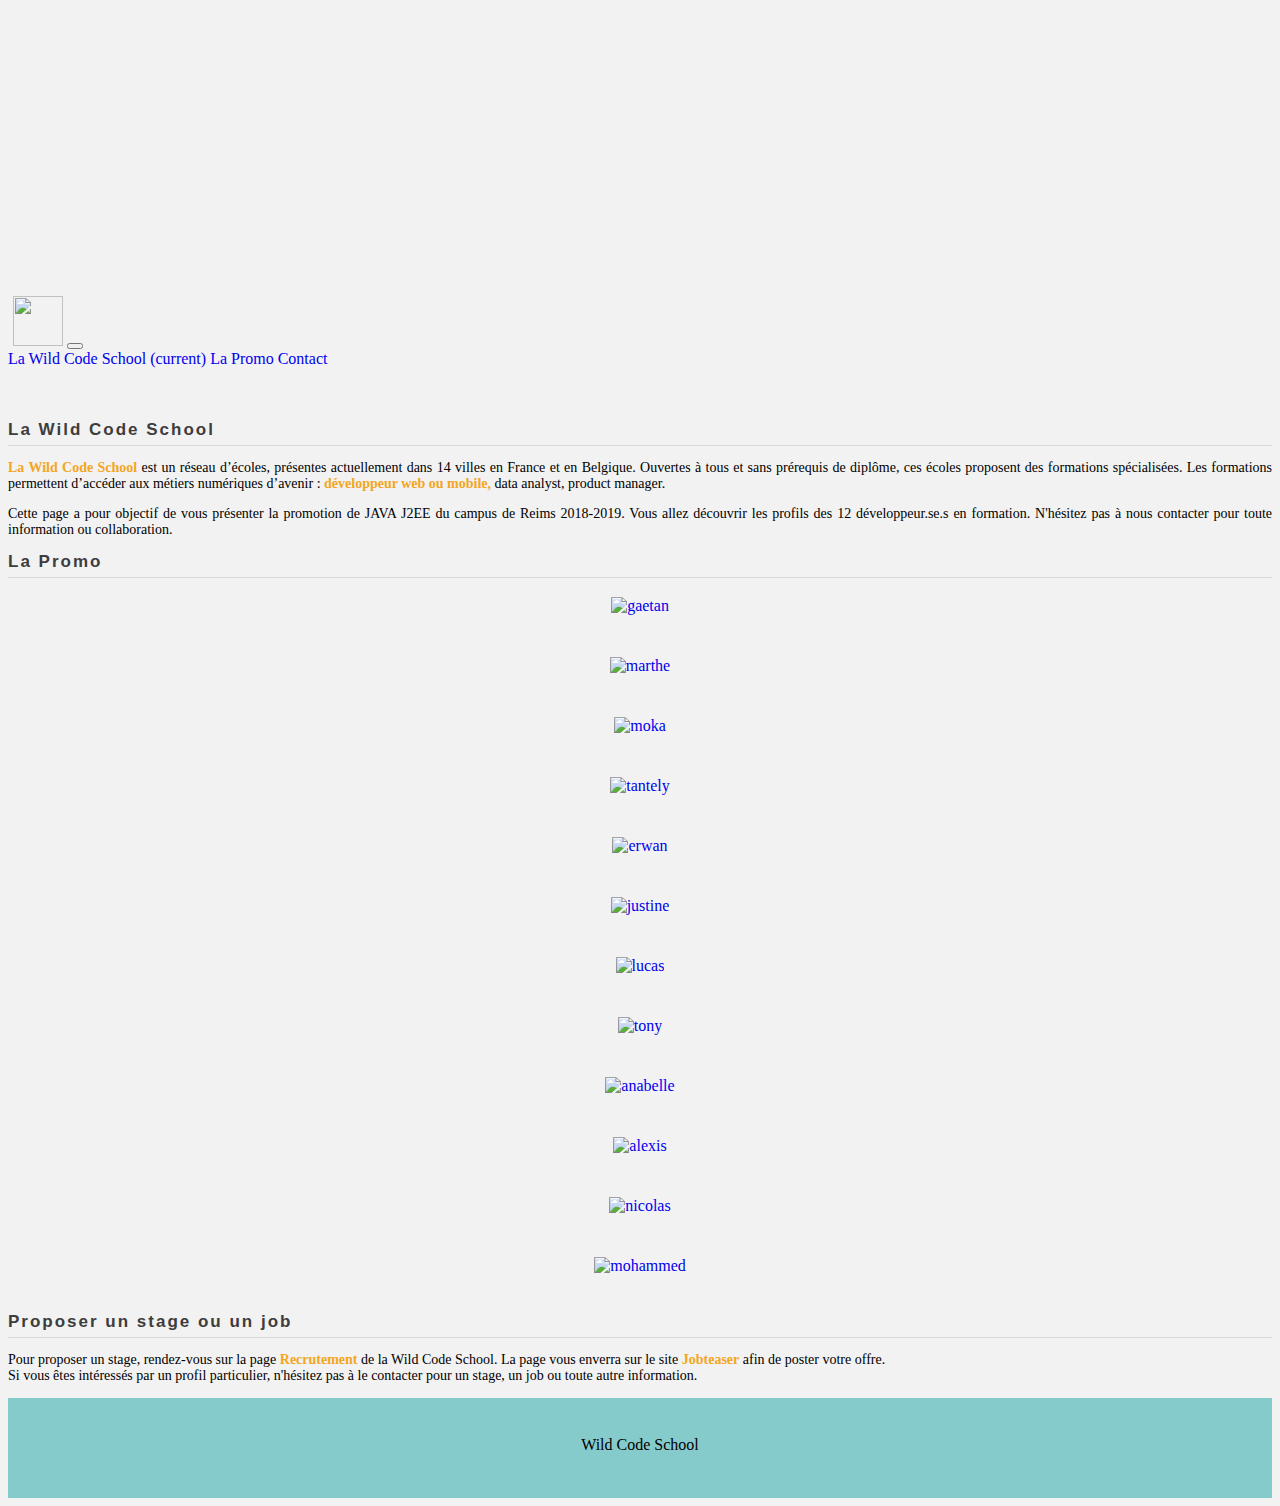
==== index.html @ 1f7c5488 "Merge branch 'master' into dev" ====
<!DOCTYPE html>
<html lang="fr">

<head>
	<meta charset="UTF-8">
	<meta name="viewport" content="width=device-width, initial-scale=1, shrink-to-fit=no">
    <link rel="stylesheet" href="https://stackpath.bootstrapcdn.com/bootstrap/4.1.3/css/bootstrap.min.css" integrity="sha384-MCw98/SFnGE8fJT3GXwEOngsV7Zt27NXFoaoApmYm81iuXoPkFOJwJ8ERdknLPMO" crossorigin="anonymous">

    <title>Wilders' Book </title>

    <link rel="stylesheet" type="text/css" href="book.css" media="all">

</head>

<body>

    <header>
        
    </header>
	  
		  <nav class="navbar navbar-expand-lg navbar-light bg-light">
			<a class="logo-wcs" href="https://wildcodeschool.fr"><img class="for_default" src="https://wildcodeschool.fr/wp-content/uploads/2017/01/logo_orange_pastille.png" width="50" height="50" alt=""></a>
			<button class="navbar-toggler" type="button" data-toggle="collapse" data-target="#navbarNavAltMarkup" aria-controls="navbarNavAltMarkup" aria-expanded="false" aria-label="Toggle navigation">
			  <span class="navbar-toggler-icon"></span>
			</button>
			<div class="collapse navbar-collapse" id="navbarNavAltMarkup">
			  <div class="navbar-nav">
				<a class="nav-item nav-link active" href="#wild">La Wild Code School <span class="sr-only">(current)</span></a>
				<a class="nav-item nav-link" href="#promo">La Promo</a>
				<a class="nav-item nav-link" href="#contact">Contact</a>
			  </div>
			</div>
		  </nav>
			



	</header>
	<main class="container">
<section id="wild">
<h2>La Wild Code School</h2>

<p><a href="https://wildcodeschool.fr/">La Wild Code School</a> est un réseau d’écoles, présentes actuellement dans 14 villes en France et en Belgique. Ouvertes à tous et sans prérequis de diplôme, ces écoles proposent des formations spécialisées. Les formations permettent d’accéder aux métiers numériques d’avenir : <a href="https://wildcodeschool.fr/formation-developpeur-web-mobile/">développeur web ou mobile,</a> data analyst, product manager. </p>

<p>Cette page a pour objectif de vous présenter la promotion de  JAVA J2EE du campus de Reims 2018-2019. Vous allez découvrir les profils des 12 développeur.se.s en formation. N'hésitez pas à nous contacter pour toute information ou collaboration.</p>

</section>

<section id="promo">
	<h2>La Promo</h2>
	<div class="photos">
			<div class="row">
					<div class="col-lg-3 col-md-4 col-sm-6 col-12 col-12">
				<div class="photo1"><a class="button" role="button" href="#popup1"><img src="https://raw.githubusercontent.com/JuDubois/book-des-wilders/master/photos/gaetan.jpg" alt="gaetan" class="rounded-circle"></a></div>
					</div>
					<div class="col-lg-3 col-md-4 col-sm-6 col-12">
				<div class="photo2"><a class="button" role="button" href="#popup2"><img src="https://raw.githubusercontent.com/JuDubois/book-des-wilders/master/photos/marthe.jpg" alt="marthe" class="rounded-circle"></a></div>
					</div>
					<div class="col-lg-3 col-md-4 col-sm-6 col-12">
				<div class="photo3"><a class="button" role="button" href="#popup3"><img src="https://raw.githubusercontent.com/JuDubois/book-des-wilders/master/photos/mohamedl.jpg" alt="moka" class="rounded-circle"></a></div>
					</div>
					<div class="col-lg-3 col-md-4 col-sm-6 col-12">
				<div class="photo4"><a class="button" role="button" href="#popup4"><img src="https://raw.githubusercontent.com/JuDubois/book-des-wilders/master/photos/tantely.jpg" alt="tantely" class="rounded-circle"></a></div>
			</div>
		
					<div class="col-lg-3 col-md-4 col-sm-6 col-12">
				<div class="photo5"><a class="button" role="button" href="#popup5"><img src="https://raw.githubusercontent.com/JuDubois/book-des-wilders/master/photos/erwan.jpg" alt="erwan" class="rounded-circle"></a></div>
			</div>
					<div class="col-lg-3 col-md-4 col-sm-6 col-12">
				<div class="photo6"><a class="button" role="button" href="#popup6"><img src="https://raw.githubusercontent.com/JuDubois/book-des-wilders/master/photos/justine.jpg" alt="justine" class="rounded-circle"></a></div>
			</div>
					<div class="col-lg-3 col-md-4 col-sm-6 col-12">
				<div class="photo7"><a class="button" role="button" href="#popup7"><img src="https://raw.githubusercontent.com/JuDubois/book-des-wilders/master/photos/lucas.jpg" alt="lucas" class="rounded-circle"></a></div>
			</div>
					<div class="col-lg-3 col-md-4 col-sm-6 col-12">
				<div class="photo8"><a class="button" role="button" href="#popup8"><img src="https://raw.githubusercontent.com/JuDubois/book-des-wilders/master/photos/tony.jpg" alt="tony" class="rounded-circle"></a></div>
			</div>
		
			<div class="col-lg-3 col-md-4 col-sm-6 col-12">
				<div class="photo9"><a class="button" role="button" href="#popup9"><img src="https://raw.githubusercontent.com/JuDubois/book-des-wilders/master/photos/anabelle.jpg" alt="anabelle" class="rounded-circle"></a></div>
			</div>
			<div class="col-lg-3 col-md-4 col-sm-6 col-12">
				<div class="photo10"><a class="button" role="button" href="#popup10"><img src="https://raw.githubusercontent.com/JuDubois/book-des-wilders/master/photos/alexis.jpg" alt="alexis" class="rounded-circle"></a></div>
			</div>
			<div class="col-lg-3 col-md-4 col-sm-6 col-12">
				<div class="photo11"><a class="button" role="button" href="#popup11"><img src="https://raw.githubusercontent.com/JuDubois/book-des-wilders/master/photos/nicolas.jpg" alt="nicolas" class="rounded-circle"></a></div>
			</div>
			<div class="col-lg-3 col-md-4 col-sm-6 col-12">
				<div class="photo12"><a class="button" role="button" href="#popup12"><img src="https://raw.githubusercontent.com/JuDubois/book-des-wilders/master/photos/mohamedk.jpg" alt="mohammed" class="rounded-circle"></a></div>
			</div>
		</div>
		</div>
<!-- Popup -->
<div id="popup1" class="overlay">
		    <div class="popup">
		        <h3>Gaëtan Evrard</h3>
		        <a class="close" href="#photo7">&times;</a>
		        <div class="content">
				<p class="italic">Je suis une personne dynamique et déterminée, je saurais mettre toutes mes compétences à votre service.
				</p>
				<p><span class="bold">Langages maitrisés :</span> HTML - CSS - JAVA</p>
				<hr>
				<p><span class="bold">Mobilité :</span> Champagne Ardennes - Nancy - Canada</p>
				<hr>
				<p><span class="bold">Contact :</span> evrardg92@gmail.com
				</p>
				<a target="_blank" class="lien-linkedin" href="https://www.linkedin.com/in/gaetan-evrard-585799172/"><img class="for_default" src="https://upload.wikimedia.org/wikipedia/commons/thumb/c/ca/LinkedIn_logo_initials.png/768px-LinkedIn_logo_initials.png"  width="30" height="30" alt="Compte Linkedin de Gaëtan Evrard"></a>
				<a target="blank" class="lien-github" href="https://github.com/Evrardg"><img class="for_default" src="https://assets-cdn.github.com/images/modules/logos_page/GitHub-Mark.png"  width="35" height="35" alt="Compte Github de Gaëtan Evrard"></a>
		</a>
		</div>
		        </div>
		    </div>
<div id="popup2" class="overlay">
	    <div class="popup">
		        <h3>Marthe Charpy</h3>
		        <a class="close" href="#photo7">&times;</a>
		        <div class="content">
				<p class="italic">Persévérance et esprit d'équipe sont mes maîtres mots.
				</p>
				<p><span class="bold">Langages maitrisés :</span> HTML - CSS - JAVA</p>
				<hr>
				<p><span class="bold">Mobilité :</span> France - Quebec</p>
				<hr>
				<p><span class="bold">Contact :</span> marthe.charpy@gmail.com
				</p>
				<a target="_blank" class="lien-linkedin" href="https://www.linkedin.com/in/marthe-charpy-38ab99172/"><img class="for_default" src="https://upload.wikimedia.org/wikipedia/commons/thumb/c/ca/LinkedIn_logo_initials.png/768px-LinkedIn_logo_initials.png"  width="30" height="30" alt="Compte Linkedin de Marthe Charpy"></a>
				<a target="blank" class="lien-github" href="https://github.com/marthecharpy"><img class="for_default" src="https://assets-cdn.github.com/images/modules/logos_page/GitHub-Mark.png"  width="35" height="35" alt="Compte Github de Marthe Charpy"></a>
		</a>
		</div>
		        </div>
		    </div>
<div id="popup3" class="overlay">
	     <div class="popup">
		        <h3>Mohamed-Kamel Lahri</h3>
		        <a class="close" href="#photo7">&times;</a>
		        <div class="content">
				<p class="italic">Créatif et rigoureux, je suis toujours désireux d'apprendre et de mettre mes compétences au profit du travail d'équipe.
				</p>
				<p><span class="bold">Langages maitrisés :</span> HTML - CSS - JAVA</p>
				<hr>
				<p><span class="bold">Mobilité :</span> International</p>
				<hr>
				<p><span class="bold">Contact :</span> mokalahri@gmail.com
				</p>
				<a target="_blank" class="lien-linkedin" href="https://www.linkedin.com/in/mohamed-kamel-lahri-348b99172/"><img class="for_default" src="https://upload.wikimedia.org/wikipedia/commons/thumb/c/ca/LinkedIn_logo_initials.png/768px-LinkedIn_logo_initials.png"  width="30" height="30" alt="Compte Linkedin de Mohamed-Kamel Lahri"></a>
				<a target="blank" class="lien-github" href="https://github.com/Methodtw"><img class="for_default" src="https://assets-cdn.github.com/images/modules/logos_page/GitHub-Mark.png"  width="35" height="35" alt="Compte Github de Mohamed-Kamel Lahri"></a>
		</a>
		</div>
		        </div>
		    </div>
<div id="popup4" class="overlay">
	     <div class="popup">
		        <h3>Tantely Randria</h3>
		        <a class="close" href="#photo7">&times;</a>
		        <div class="content">
				<p class="italic">.
				</p>
				<p><span class="bold">Langages maitrisés :</span> HTML - CSS - JAVA</p>
				<hr>
				<p><span class="bold">Mobilité :</span> Reims - Hauts de France - Île de France</p>
				<hr>
				<p><span class="bold">Contact :</span> tantely.tnr@gmail.com
				</p>
				<a target="_blank" class="lien-linkedin" href="https://www.linkedin.com/in/maya-diane-randria-555b99172/"><img class="for_default" src="https://upload.wikimedia.org/wikipedia/commons/thumb/c/ca/LinkedIn_logo_initials.png/768px-LinkedIn_logo_initials.png"  width="30" height="30" alt="Compte Linkedin de Tantely Randria"></a>
				<a target="blank" class="lien-github" href="https://github.com/Ttl-10"><img class="for_default" src="https://assets-cdn.github.com/images/modules/logos_page/GitHub-Mark.png"  width="35" height="35" alt="Compte Github de Tantely Randria"></a>
		</a>
		</div>
		        </div>
		    </div>
<div id="popup5" class="overlay">
	     <div class="popup">
		        <h3>Erwan Geneve</h3>
		        <a class="close" href="#photo7">&times;</a>
		        <div class="content">
				<p class="italic">Super motivé 
				</p>
				<p><span class="bold">Langages maitrisés :</span> HTML - CSS - JAVA</p>
				<hr>
				<p><span class="bold">Mobilité :</span> France</p>
				<hr>
				<p><span class="bold">Contact :</span> erwan.geneve51@gmail.com
				</p>
				<a target="_blank" class="lien-linkedin" href="https://www.linkedin.com/in/erwan-geneve-537b99172/"><img class="for_default" src="https://upload.wikimedia.org/wikipedia/commons/thumb/c/ca/LinkedIn_logo_initials.png/768px-LinkedIn_logo_initials.png"  width="30" height="30" alt="Compte Linkedin de Erwan Geneve"></a>
				<a target="blank" class="lien-github" href="https://github.com/ExoNihilo"><img class="for_default" src="https://assets-cdn.github.com/images/modules/logos_page/GitHub-Mark.png"  width="35" height="35" alt="Compte Github de Erwan Geneve"></a>
		</a>
		</div>
		        </div>
		    </div>
<div id="popup6" class="overlay">
	    <div class="popup">
		        <h3>Justine Dubois</h3>
		        <a class="close" href="#photo7">&times;</a>
		        <div class="content">
				<p class="italic">Passionnée de web, j’aime travailler en équipe et mettre à profit ma créativité.
				</p>
				<p><span class="bold">Langages maitrisés :</span> HTML - CSS - JAVA</p>
				<hr>
				<p><span class="bold">Mobilité :</span> France</p>
				<hr>
				<p><span class="bold">Contact :</span> justine.dubois.pro@gmail.com
				</p>
				<a target="_blank" class="lien-linkedin" href="https://www.linkedin.com/in/justine-dubois-pro/"><img class="for_default" src="https://upload.wikimedia.org/wikipedia/commons/thumb/c/ca/LinkedIn_logo_initials.png/768px-LinkedIn_logo_initials.png"  width="30" height="30" alt="Compte Linkedin de Justine Dubois"></a>
				<a target="blank" class="lien-github" href="https://github.com/JuDubois"><img class="for_default" src="https://assets-cdn.github.com/images/modules/logos_page/GitHub-Mark.png"  width="35" height="35" alt="Compte Github de Justine Dubois"></a>
		</a>
		</div>
		        </div>
		    </div>
<div id="popup7" class="overlay">
	    <div class="popup">
	        <h3>Lucas Mouraud-Chasset</h3>
	        <a class="close" href="#photo7">&times;</a>
	        <div class="content">
			<p class="italic">Rigoureux et dynamique, je suis prêt à mettre mon savoir-faire à votre service.
			</p>
			<p><span class="bold">Langages maitrisés :</span> HTML - CSS - JAVA</p>
			<hr>
			<p><span class="bold">Mobilité :</span> France</p>
			<hr>
			<p><span class="bold">Contact :</span> mouraud.lucas@gmail.com
			</p>
			<a target="_blank" class="lien-linkedin" href="https://www.linkedin.com/in/lucas-mouraud-chasset-4b7b99172/"><img class="for_default" src="https://upload.wikimedia.org/wikipedia/commons/thumb/c/ca/LinkedIn_logo_initials.png/768px-LinkedIn_logo_initials.png"  width="30" height="30" alt="Compte Linkedin de Lucas Mouraud"></a>
			<a target="blank" class="lien-github" href="https://github.com/LucasMouraud"><img class="for_default" src="https://assets-cdn.github.com/images/modules/logos_page/GitHub-Mark.png"  width="35" height="35" alt="Compte Github de Lucas Mouraud"></a>
	</a>
	</div>
	        </div>
	    </div>

<div id="popup8" class="overlay">
	     <div class="popup">
		        <h3>Tony Chevris</h3>
		        <a class="close" href="#photo7">&times;</a>
		        <div class="content">
				<p class="italic">"La meilleure façon de produire l'avenir est de le créer." - A. Lincoln
				</p>
				<p><span class="bold">Langages maitrisés :</span> HTML - CSS - JAVA</p>
				<hr>
				<p><span class="bold">Mobilité :</span> Grand-Est - Paris</p>
				<hr>
				<p><span class="bold">Contact :</span> tony.chevris@gmail.com
				</p>
				<a target="_blank" class="lien-linkedin" href="https://www.linkedin.com/in/tony-chevris-8abb98172/"><img class="for_default" src="https://upload.wikimedia.org/wikipedia/commons/thumb/c/ca/LinkedIn_logo_initials.png/768px-LinkedIn_logo_initials.png"  width="30" height="30" alt="Compte Linkedin de Tony Chevris"></a>
				<a target="blank" class="lien-github" href="https://github.com/TonyC51"><img class="for_default" src="https://assets-cdn.github.com/images/modules/logos_page/GitHub-Mark.png"  width="35" height="35" alt="Compte Github de Tony Chevris"></a>
		</a>
		</div>
		        </div>
		    </div>
<div id="popup9" class="overlay">
	     <div class="popup">
		        <h3>Anabelle Baynard</h3>
		        <a class="close" href="#photo7">&times;</a>
		        <div class="content">
				<p class="italic">Quand y'a un problème, y'a une solution
				</p>
				<p><span class="bold">Langages maitrisés :</span> HTML - CSS - JAVA</p>
				<hr>
				<p><span class="bold">Mobilité :</span> Grand Est</p>
				<hr>
				<p><span class="bold">Contact :</span> baynardanabelle@gmail.com
				</p>
				<a target="_blank" class="lien-linkedin" href="https://www.linkedin.com/in/anabelle-baynard-24a542120/"><img class="for_default" src="https://upload.wikimedia.org/wikipedia/commons/thumb/c/ca/LinkedIn_logo_initials.png/768px-LinkedIn_logo_initials.png"  width="30" height="30" alt="Compte Linkedin de Lucas Mouraud"></a>
				<a target="blank" class="lien-github" href="https://github.com/blackadder2509"><img class="for_default" src="https://assets-cdn.github.com/images/modules/logos_page/GitHub-Mark.png"  width="35" height="35" alt="Compte Github de Lucas Mouraud"></a>
		</a>
		</div>
		        </div>
		    </div>
<div id="popup10" class="overlay">
	     <div class="popup">
		        <h3>Alexis Legrand</h3>
		        <a class="close" href="#photo7">&times;</a>
		        <div class="content">
				<p class="italic">Perfectionniste et Autonome, je sais m'adapter à différentes situations !
				</p>
				<p><span class="bold">Langages maitrisés :</span> HTML - CSS - JAVA</p>
				<hr>
				<p><span class="bold">Mobilité :</span> Partout et nulle part</p>
				<hr>
				<p><span class="bold">Contact :</span> l.alexispro@gmail.com
				</p>
				<a target="_blank" class="lien-linkedin" href="https://www.linkedin.com/in/alexis-legrand-8a747b173/"><img class="for_default" src="https://upload.wikimedia.org/wikipedia/commons/thumb/c/ca/LinkedIn_logo_initials.png/768px-LinkedIn_logo_initials.png"  width="30" height="30" alt="Compte Linkedin de Alexis Legrand"></a>
				<a target="blank" class="lien-github" href="https://gist.github.com/l-alexis"><img class="for_default" src="https://assets-cdn.github.com/images/modules/logos_page/GitHub-Mark.png"  width="35" height="35" alt="Compte Github de Alexis Legrand"></a>
		</a>
		</div>
		        </div>
		    </div>
<div id="popup11" class="overlay">
	     <div class="popup">
		        <h3>Nicolas Luzurier</h3>
		        <a class="close" href="#photo7">&times;</a>
		        <div class="content">
				<p class="italic">J'aime apprendre et comprendre ce que je fais.
				</p>
				<p><span class="bold">Langages maitrisés :</span> HTML - CSS - JAVA</p>
				<hr>
				<p><span class="bold">Mobilité :</span> Grand Est - Ile de France</p>
				<hr>
				<p><span class="bold">Contact :</span> hifrcy@gmail.com
				</p>
				<a target="_blank" class="lien-linkedin" href="www.linkedin.com/in/nicolas-luzurier"><img class="for_default" src="https://upload.wikimedia.org/wikipedia/commons/thumb/c/ca/LinkedIn_logo_initials.png/768px-LinkedIn_logo_initials.png"  width="30" height="30" alt="Compte Linkedin de Nicolas Luzurier"></a>
				<a target="blank" class="lien-github" href="https://github.com/hifrcy"><img class="for_default" src="https://assets-cdn.github.com/images/modules/logos_page/GitHub-Mark.png"  width="35" height="35" alt="Compte Github de Nicolas Luzurier"></a>
		</a>
		</div>
		        </div>
		    </div>
<div id="popup12" class="overlay">
	     <div class="popup">
		        <h3>Mohamed Kaba</h3>
		        <a class="close" href="#photo7">&times;</a>
		        <div class="content">
				<p class="italic">Organisation, rigueur, dynamisme, aisance relationnelle, esprit d’équipe, sont quelques-unes des qualités que je propose de mettre à votre disposition.
				</p>
				<p><span class="bold">Langages maitrisés :</span> HTML - CSS - JAVA</p>
				<hr>
				<p><span class="bold">Mobilité :</span> Reims - Paris - Île de France - Lille</p>
				<hr>
				<p><span class="bold">Contact :</span> muhamad.kaba@gmail.com
				</p>
				<a target="_blank" class="lien-linkedin" href="https://www.linkedin.com/in/mohamed-kaba-243a6a173/"><img class="for_default" src="https://upload.wikimedia.org/wikipedia/commons/thumb/c/ca/LinkedIn_logo_initials.png/768px-LinkedIn_logo_initials.png"  width="30" height="30" alt="Compte Linkedin de Mohamed Kaba"></a>
				<a target="blank" class="lien-github" href="https://github.com/Mokabza51"><img class="for_default" src="https://assets-cdn.github.com/images/modules/logos_page/GitHub-Mark.png"  width="35" height="35" alt="Compte Github de Mohamed Kaba"></a>
		</a>
		</div>
		        </div>
		    </div>

</section>

	</section>

<section id="contact">
	<h2>Proposer un stage ou un job</h2>
<p>Pour proposer un stage, rendez-vous sur la page <a href="https://wildcodeschool.fr/recruter-un-developpeur/" >Recrutement</a> de la Wild Code School. La page vous enverra sur le site <a href="https://wild-code-school.jobteaser.com/fr/recruiter_account/sign_in?back_to_after_login=%2Ffr%2Frecruiter_account%2Fjob_offers"> Jobteaser</a> afin de poster votre offre.
<br>Si vous êtes intéressés par un profil particulier, n'hésitez pas à le contacter pour un stage, un job ou toute autre information. 
</section>
</main>
<footer>
<div id="footer">
	<a href="https://wildcodeschool.fr/reims/" >Wild Code School</a>
	
	</div>
</footer>

<script src="https://code.jquery.com/jquery-3.2.1.slim.min.js" integrity="sha384-KJ3o2DKtIkvYIK3UENzmM7KCkRr/rE9/Qpg6aAZGJwFDMVNA/GpGFF93hXpG5KkN" crossorigin="anonymous"></script>
    <script src="https://cdnjs.cloudflare.com/ajax/libs/popper.js/1.12.9/umd/popper.min.js" integrity="sha384-ApNbgh9B+Y1QKtv3Rn7W3mgPxhU9K/ScQsAP7hUibX39j7fakFPskvXusvfa0b4Q" crossorigin="anonymous"></script>
    <script src="https://maxcdn.bootstrapcdn.com/bootstrap/4.0.0/js/bootstrap.min.js" integrity="sha384-JZR6Spejh4U02d8jOt6vLEHfe/JQGiRRSQQxSfFWpi1MquVdAyjUar5+76PVCmYl" crossorigin="anonymous"></script>
                
</body>

</html>
---- book.css ----
html {
  scroll-behavior: smooth;
}

header{
  height: 32vh;
  display: flex;
  flex-direction: column;
  justify-content: center;
  background: url(https://66.media.tumblr.com/2dce6aa85b6e3aac0c5d69544c0c1389/tumblr_phbk3gPwBc1s495ddo1_r1_500h.jpg);
  -webkit-background-size: cover; 
  background-size: cover;
  background-position: center;
  background-repeat: no-repeat;
}

#footer{display: flex;
  flex-direction: row;
  justify-content: space-around;}
  
  footer a{color: black;
  text-decoration: none;
  padding-top: 3%}
  
  footer a:hover{color: white;}
  
  .rounded-circle {border: 5px solid  #f2f2f2;}
  .rounded-circle:hover {
    border: 5px orange solid;
  }
  

#subtitle {
  font-style: italic;
}

#wild{
  padding-top: 3%;
  text-align: justify;
}

p{
  font-size: 14px;
}

body {
  background-color: #f2f2f2;
}

h2{
  font-family: sans-serif;
  font-weight: bold;
	letter-spacing: 2px;
	color: #3d3d3d;
	border-bottom: 1px solid rgba(0, 0, 0,0.1);
  padding-bottom: 5px;
  font-size: 17px;
  background-color: #f2f2f2;
  background-size: cover;
}


a:link {
  text-decoration: none;

}

#wild a{
  color:#f3a61f;
  font-weight: bold;
}

#contact a{
  color:#f3a61f;
  font-weight: bold;
}

  header h1, header p{
  text-align: center;
  color: white;
}

.logo-wcs {

  margin-left: 5px;
}

nav ul{
  margin-left: 1%;
  margin-right: 10px;
}

.photos {
  text-align: center;
}

/* Popup */

.popup {
  margin: 70px auto;
  padding: 20px;
  background: #fff;
  border-radius: 5px;
  width: 30%;
  position: relative;
  transition: all 5s ease-in-out;
}
.popup p{
  text align: justify;
}

.popup h2 {
  margin-top: 0;
  color: #333;
  font-family: Tahoma, Arial, sans-serif;
}

.popup .content {
  max-height: 30%;
  overflow: auto; 
}

.bold{
  font-weight: bold;
}
.italic{
  font-style: italic;
  font-size:16px;
}

.overlay {
  position: fixed;
  top: 0;
  bottom: 0;
  left: 0;
  right: 0;
  background: rgba(0, 0, 0, 0.7);
  transition: opacity 500ms;
  visibility: hidden;
  opacity: 0;
}
.overlay:target {
  visibility: visible;
  opacity: 1; 
}

.photo1, .photo2,.photo3, .photo4, .photo5, .photo6, .photo7, .photo8, .photo9, .photo10, .photo11, .photo12 {margin-bottom: 2em;}


footer{background-color: #85cbcb;
height: 100px;}
 
@media (min-width: 650px) and (max-width: 1020px){
  .popup{
    width: 70%;
  }
}
@media (max-width: 650px){
  #promo{
  background-image:url(https://raw.githubusercontent.com/JuDubois/book-des-wilders/master/TimelineMobile.jpg);
  background-repeat: no-repeat;
  background-attachment: fixed;  
  background-size: cover;
  background-position: center;
  background-color: #f5f5f5; 
  }
  .popup{
    width: 90%;
  }
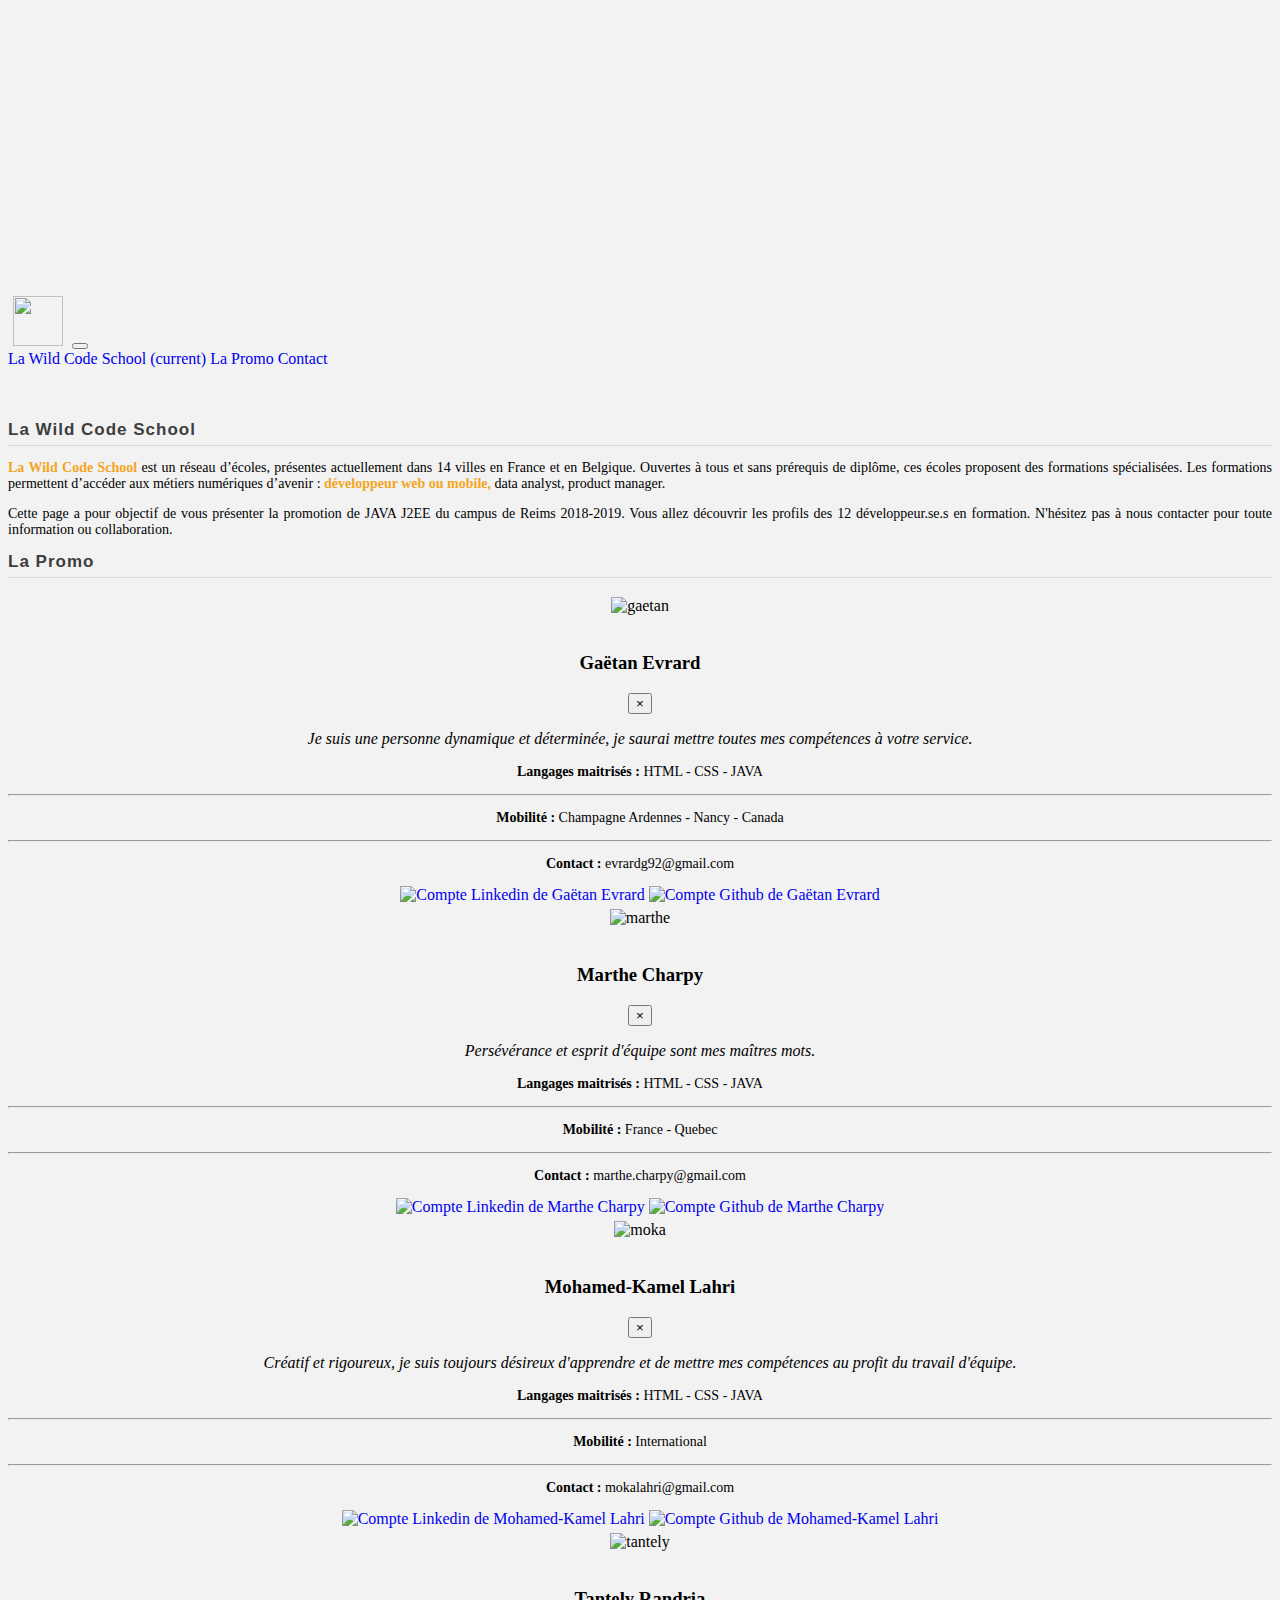
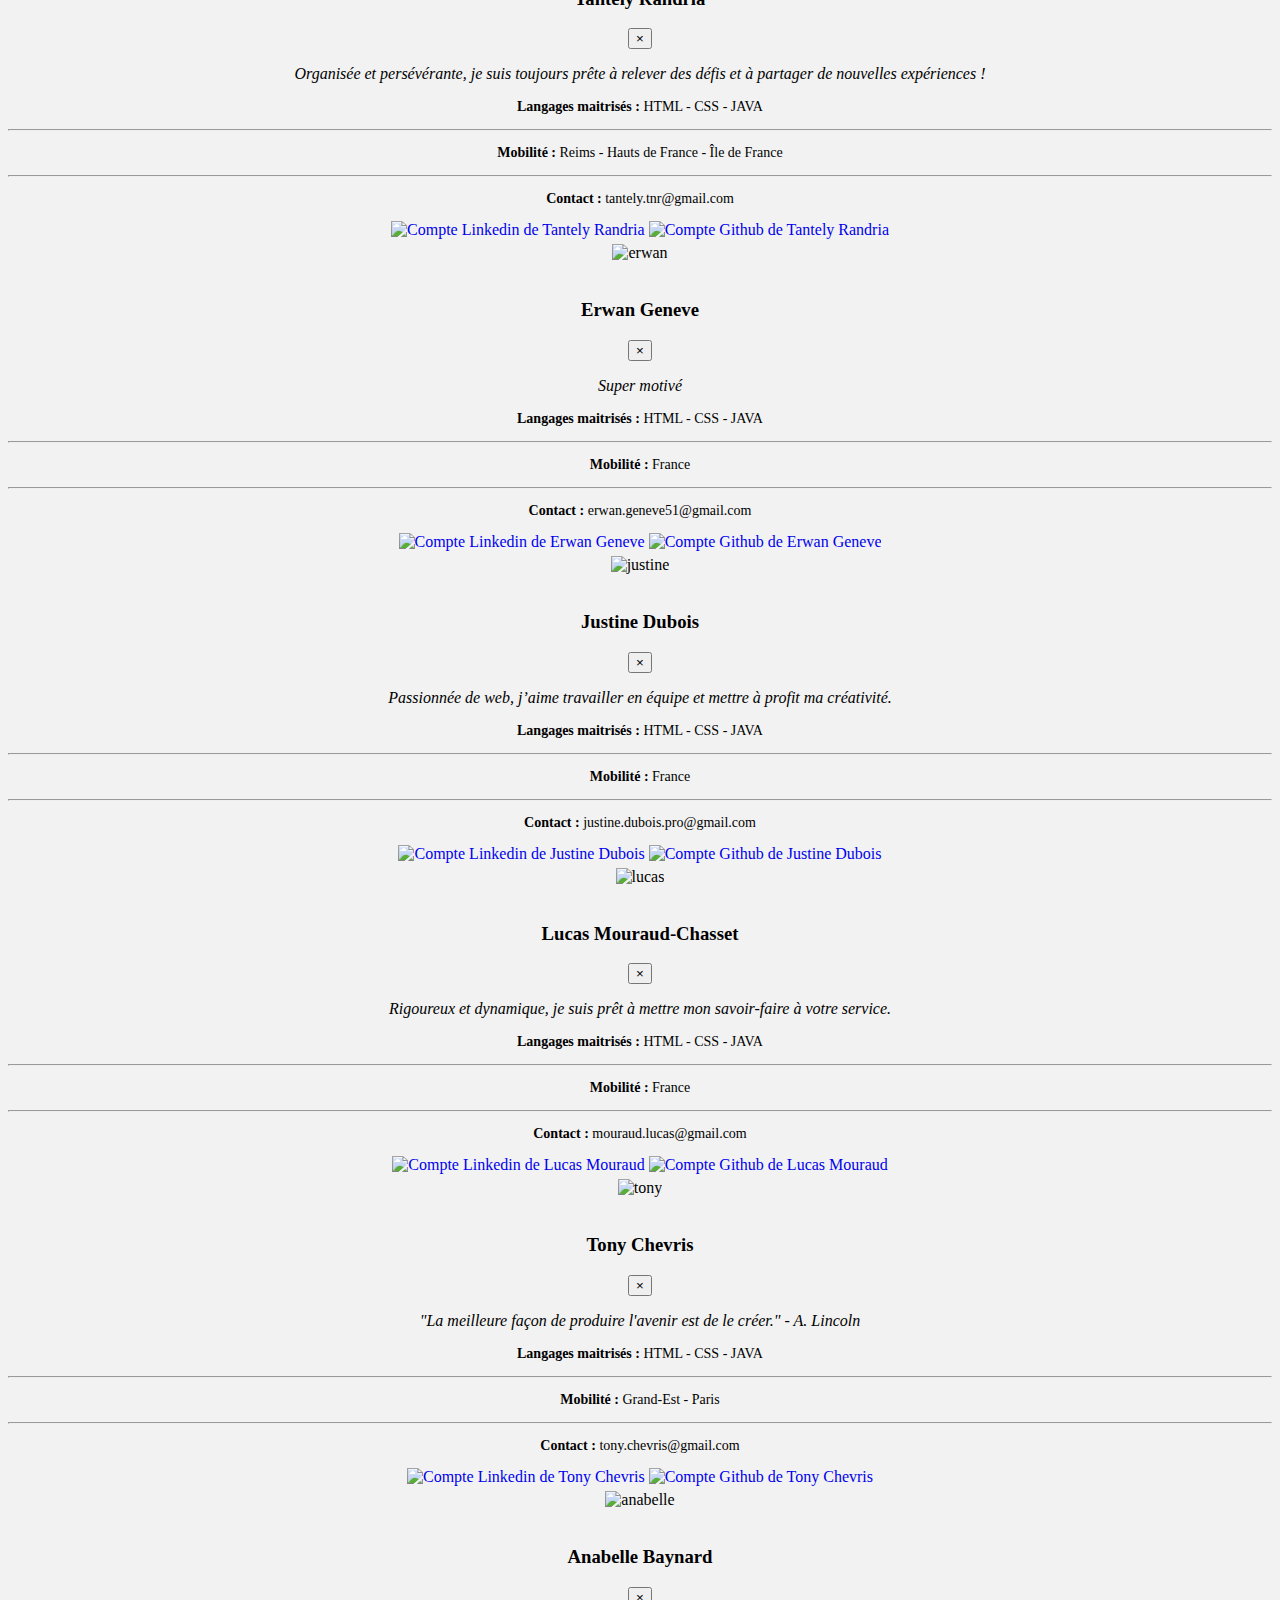
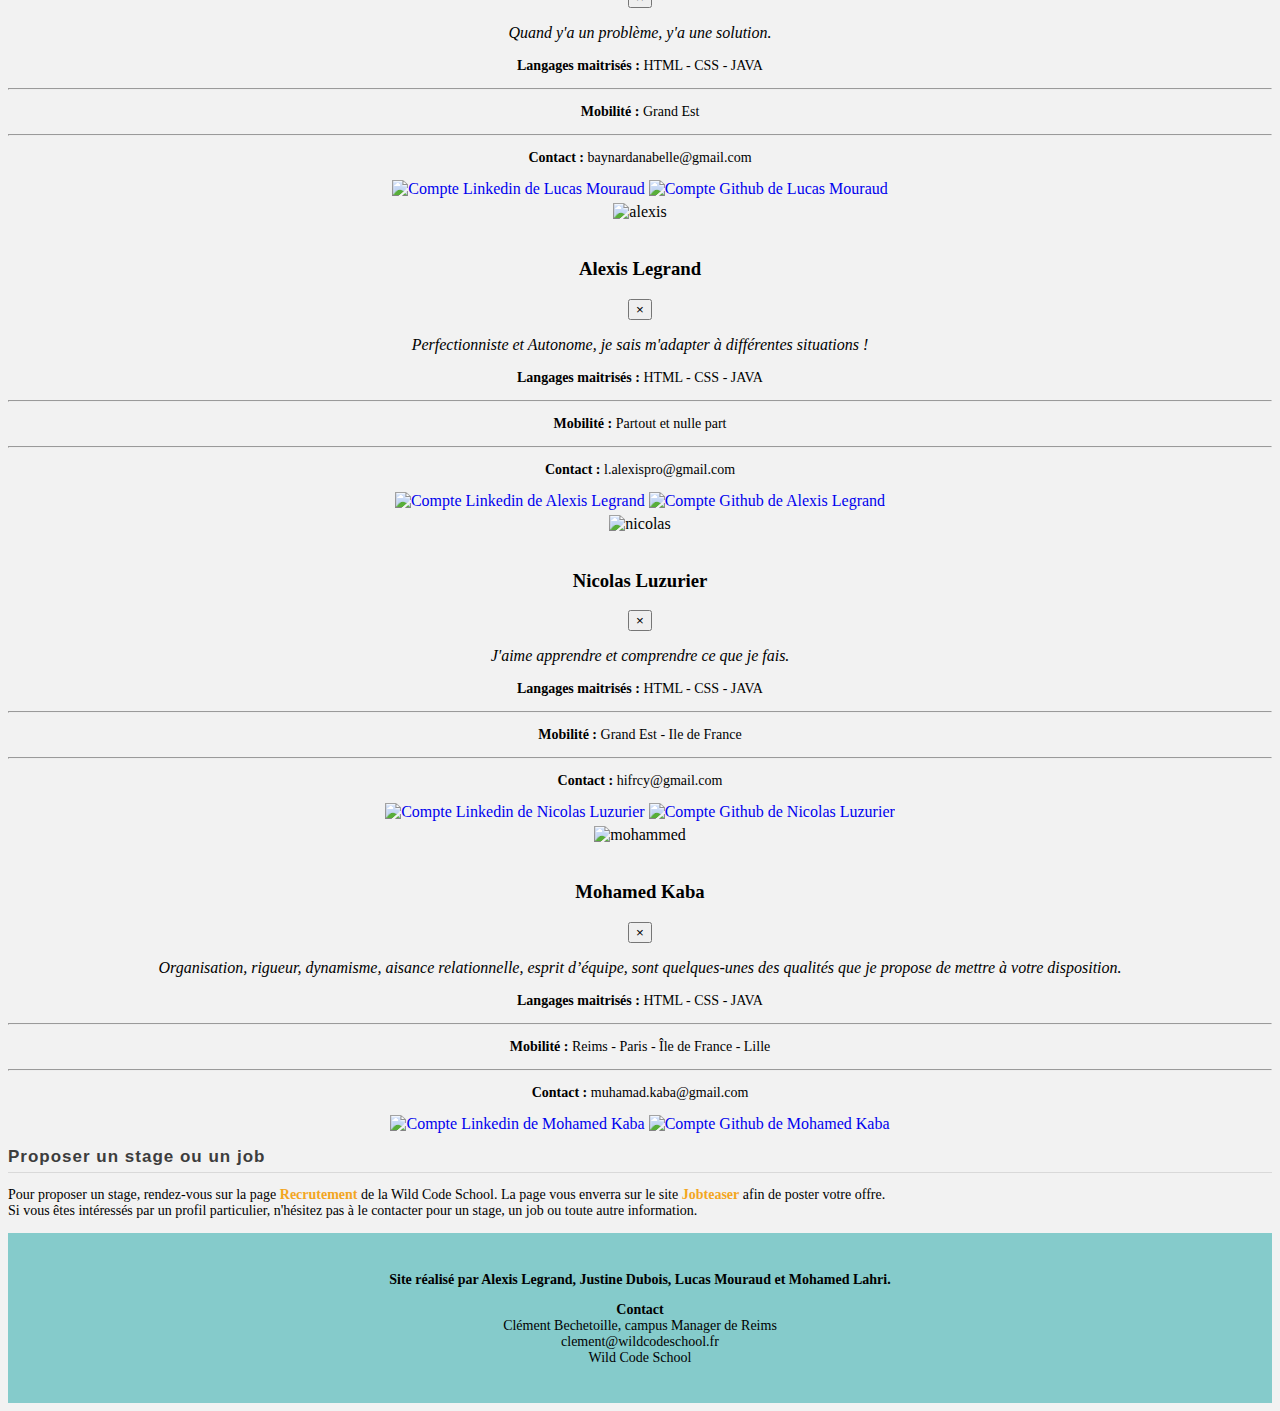
==== commit 58733328: "nouvelles modals fermables hors croix" ====
--- a/index.html
+++ b/index.html
@@ -2,8 +2,8 @@
 <html lang="fr">
 
 <head>
-	<meta charset="UTF-8">
-	<meta name="viewport" content="width=device-width, initial-scale=1, shrink-to-fit=no">
+    <meta charset="UTF-8">
+    <meta name="viewport" content="width=device-width, initial-scale=1, shrink-to-fit=no">
     <link rel="stylesheet" href="https://stackpath.bootstrapcdn.com/bootstrap/4.1.3/css/bootstrap.min.css" integrity="sha384-MCw98/SFnGE8fJT3GXwEOngsV7Zt27NXFoaoApmYm81iuXoPkFOJwJ8ERdknLPMO" crossorigin="anonymous">
 
     <title>Wilders' Book </title>
@@ -15,333 +15,433 @@
 <body>
 
     <header>
-        
+
     </header>
-	  
-		  <nav class="navbar navbar-expand-lg navbar-light bg-light">
-			<a class="logo-wcs" href="https://wildcodeschool.fr"><img class="for_default" src="https://wildcodeschool.fr/wp-content/uploads/2017/01/logo_orange_pastille.png" width="50" height="50" alt=""></a>
-			<button class="navbar-toggler" type="button" data-toggle="collapse" data-target="#navbarNavAltMarkup" aria-controls="navbarNavAltMarkup" aria-expanded="false" aria-label="Toggle navigation">
-			  <span class="navbar-toggler-icon"></span>
-			</button>
-			<div class="collapse navbar-collapse" id="navbarNavAltMarkup">
-			  <div class="navbar-nav">
-				<a class="nav-item nav-link active" href="#wild">La Wild Code School <span class="sr-only">(current)</span></a>
-				<a class="nav-item nav-link" href="#promo">La Promo</a>
-				<a class="nav-item nav-link" href="#contact">Contact</a>
-			  </div>
-			</div>
-		  </nav>
-			
-
-
-
-	</header>
-	<main class="container">
-<section id="wild">
-<h2>La Wild Code School</h2>
-
-<p><a href="https://wildcodeschool.fr/">La Wild Code School</a> est un réseau d’écoles, présentes actuellement dans 14 villes en France et en Belgique. Ouvertes à tous et sans prérequis de diplôme, ces écoles proposent des formations spécialisées. Les formations permettent d’accéder aux métiers numériques d’avenir : <a href="https://wildcodeschool.fr/formation-developpeur-web-mobile/">développeur web ou mobile,</a> data analyst, product manager. </p>
-
-<p>Cette page a pour objectif de vous présenter la promotion de  JAVA J2EE du campus de Reims 2018-2019. Vous allez découvrir les profils des 12 développeur.se.s en formation. N'hésitez pas à nous contacter pour toute information ou collaboration.</p>
-
-</section>
-
-<section id="promo">
-	<h2>La Promo</h2>
-	<div class="photos">
-			<div class="row">
-					<div class="col-lg-3 col-md-4 col-sm-6 col-12 col-12">
-				<div class="photo1"><a class="button" role="button" href="#popup1"><img src="https://raw.githubusercontent.com/JuDubois/book-des-wilders/master/photos/gaetan.jpg" alt="gaetan" class="rounded-circle"></a></div>
-					</div>
-					<div class="col-lg-3 col-md-4 col-sm-6 col-12">
-				<div class="photo2"><a class="button" role="button" href="#popup2"><img src="https://raw.githubusercontent.com/JuDubois/book-des-wilders/master/photos/marthe.jpg" alt="marthe" class="rounded-circle"></a></div>
-					</div>
-					<div class="col-lg-3 col-md-4 col-sm-6 col-12">
-				<div class="photo3"><a class="button" role="button" href="#popup3"><img src="https://raw.githubusercontent.com/JuDubois/book-des-wilders/master/photos/mohamedl.jpg" alt="moka" class="rounded-circle"></a></div>
-					</div>
-					<div class="col-lg-3 col-md-4 col-sm-6 col-12">
-				<div class="photo4"><a class="button" role="button" href="#popup4"><img src="https://raw.githubusercontent.com/JuDubois/book-des-wilders/master/photos/tantely.jpg" alt="tantely" class="rounded-circle"></a></div>
-			</div>
-		
-					<div class="col-lg-3 col-md-4 col-sm-6 col-12">
-				<div class="photo5"><a class="button" role="button" href="#popup5"><img src="https://raw.githubusercontent.com/JuDubois/book-des-wilders/master/photos/erwan.jpg" alt="erwan" class="rounded-circle"></a></div>
-			</div>
-					<div class="col-lg-3 col-md-4 col-sm-6 col-12">
-				<div class="photo6"><a class="button" role="button" href="#popup6"><img src="https://raw.githubusercontent.com/JuDubois/book-des-wilders/master/photos/justine.jpg" alt="justine" class="rounded-circle"></a></div>
-			</div>
-					<div class="col-lg-3 col-md-4 col-sm-6 col-12">
-				<div class="photo7"><a class="button" role="button" href="#popup7"><img src="https://raw.githubusercontent.com/JuDubois/book-des-wilders/master/photos/lucas.jpg" alt="lucas" class="rounded-circle"></a></div>
-			</div>
-					<div class="col-lg-3 col-md-4 col-sm-6 col-12">
-				<div class="photo8"><a class="button" role="button" href="#popup8"><img src="https://raw.githubusercontent.com/JuDubois/book-des-wilders/master/photos/tony.jpg" alt="tony" class="rounded-circle"></a></div>
-			</div>
-		
-			<div class="col-lg-3 col-md-4 col-sm-6 col-12">
-				<div class="photo9"><a class="button" role="button" href="#popup9"><img src="https://raw.githubusercontent.com/JuDubois/book-des-wilders/master/photos/anabelle.jpg" alt="anabelle" class="rounded-circle"></a></div>
-			</div>
-			<div class="col-lg-3 col-md-4 col-sm-6 col-12">
-				<div class="photo10"><a class="button" role="button" href="#popup10"><img src="https://raw.githubusercontent.com/JuDubois/book-des-wilders/master/photos/alexis.jpg" alt="alexis" class="rounded-circle"></a></div>
-			</div>
-			<div class="col-lg-3 col-md-4 col-sm-6 col-12">
-				<div class="photo11"><a class="button" role="button" href="#popup11"><img src="https://raw.githubusercontent.com/JuDubois/book-des-wilders/master/photos/nicolas.jpg" alt="nicolas" class="rounded-circle"></a></div>
-			</div>
-			<div class="col-lg-3 col-md-4 col-sm-6 col-12">
-				<div class="photo12"><a class="button" role="button" href="#popup12"><img src="https://raw.githubusercontent.com/JuDubois/book-des-wilders/master/photos/mohamedk.jpg" alt="mohammed" class="rounded-circle"></a></div>
-			</div>
-		</div>
-		</div>
-<!-- Popup -->
-<div id="popup1" class="overlay">
-		    <div class="popup">
-		        <h3>Gaëtan Evrard</h3>
-		        <a class="close" href="#photo7">&times;</a>
-		        <div class="content">
-				<p class="italic">Je suis une personne dynamique et déterminée, je saurais mettre toutes mes compétences à votre service.
-				</p>
-				<p><span class="bold">Langages maitrisés :</span> HTML - CSS - JAVA</p>
-				<hr>
-				<p><span class="bold">Mobilité :</span> Champagne Ardennes - Nancy - Canada</p>
-				<hr>
-				<p><span class="bold">Contact :</span> evrardg92@gmail.com
-				</p>
-				<a target="_blank" class="lien-linkedin" href="https://www.linkedin.com/in/gaetan-evrard-585799172/"><img class="for_default" src="https://upload.wikimedia.org/wikipedia/commons/thumb/c/ca/LinkedIn_logo_initials.png/768px-LinkedIn_logo_initials.png"  width="30" height="30" alt="Compte Linkedin de Gaëtan Evrard"></a>
-				<a target="blank" class="lien-github" href="https://github.com/Evrardg"><img class="for_default" src="https://assets-cdn.github.com/images/modules/logos_page/GitHub-Mark.png"  width="35" height="35" alt="Compte Github de Gaëtan Evrard"></a>
-		</a>
-		</div>
-		        </div>
-		    </div>
-<div id="popup2" class="overlay">
-	    <div class="popup">
-		        <h3>Marthe Charpy</h3>
-		        <a class="close" href="#photo7">&times;</a>
-		        <div class="content">
-				<p class="italic">Persévérance et esprit d'équipe sont mes maîtres mots.
-				</p>
-				<p><span class="bold">Langages maitrisés :</span> HTML - CSS - JAVA</p>
-				<hr>
-				<p><span class="bold">Mobilité :</span> France - Quebec</p>
-				<hr>
-				<p><span class="bold">Contact :</span> marthe.charpy@gmail.com
-				</p>
-				<a target="_blank" class="lien-linkedin" href="https://www.linkedin.com/in/marthe-charpy-38ab99172/"><img class="for_default" src="https://upload.wikimedia.org/wikipedia/commons/thumb/c/ca/LinkedIn_logo_initials.png/768px-LinkedIn_logo_initials.png"  width="30" height="30" alt="Compte Linkedin de Marthe Charpy"></a>
-				<a target="blank" class="lien-github" href="https://github.com/marthecharpy"><img class="for_default" src="https://assets-cdn.github.com/images/modules/logos_page/GitHub-Mark.png"  width="35" height="35" alt="Compte Github de Marthe Charpy"></a>
-		</a>
-		</div>
-		        </div>
-		    </div>
-<div id="popup3" class="overlay">
-	     <div class="popup">
-		        <h3>Mohamed-Kamel Lahri</h3>
-		        <a class="close" href="#photo7">&times;</a>
-		        <div class="content">
-				<p class="italic">Créatif et rigoureux, je suis toujours désireux d'apprendre et de mettre mes compétences au profit du travail d'équipe.
-				</p>
-				<p><span class="bold">Langages maitrisés :</span> HTML - CSS - JAVA</p>
-				<hr>
-				<p><span class="bold">Mobilité :</span> International</p>
-				<hr>
-				<p><span class="bold">Contact :</span> mokalahri@gmail.com
-				</p>
-				<a target="_blank" class="lien-linkedin" href="https://www.linkedin.com/in/mohamed-kamel-lahri-348b99172/"><img class="for_default" src="https://upload.wikimedia.org/wikipedia/commons/thumb/c/ca/LinkedIn_logo_initials.png/768px-LinkedIn_logo_initials.png"  width="30" height="30" alt="Compte Linkedin de Mohamed-Kamel Lahri"></a>
-				<a target="blank" class="lien-github" href="https://github.com/Methodtw"><img class="for_default" src="https://assets-cdn.github.com/images/modules/logos_page/GitHub-Mark.png"  width="35" height="35" alt="Compte Github de Mohamed-Kamel Lahri"></a>
-		</a>
-		</div>
-		        </div>
-		    </div>
-<div id="popup4" class="overlay">
-	     <div class="popup">
-		        <h3>Tantely Randria</h3>
-		        <a class="close" href="#photo7">&times;</a>
-		        <div class="content">
-				<p class="italic">.
-				</p>
-				<p><span class="bold">Langages maitrisés :</span> HTML - CSS - JAVA</p>
-				<hr>
-				<p><span class="bold">Mobilité :</span> Reims - Hauts de France - Île de France</p>
-				<hr>
-				<p><span class="bold">Contact :</span> tantely.tnr@gmail.com
-				</p>
-				<a target="_blank" class="lien-linkedin" href="https://www.linkedin.com/in/maya-diane-randria-555b99172/"><img class="for_default" src="https://upload.wikimedia.org/wikipedia/commons/thumb/c/ca/LinkedIn_logo_initials.png/768px-LinkedIn_logo_initials.png"  width="30" height="30" alt="Compte Linkedin de Tantely Randria"></a>
-				<a target="blank" class="lien-github" href="https://github.com/Ttl-10"><img class="for_default" src="https://assets-cdn.github.com/images/modules/logos_page/GitHub-Mark.png"  width="35" height="35" alt="Compte Github de Tantely Randria"></a>
-		</a>
-		</div>
-		        </div>
-		    </div>
-<div id="popup5" class="overlay">
-	     <div class="popup">
-		        <h3>Erwan Geneve</h3>
-		        <a class="close" href="#photo7">&times;</a>
-		        <div class="content">
-				<p class="italic">Super motivé 
-				</p>
-				<p><span class="bold">Langages maitrisés :</span> HTML - CSS - JAVA</p>
-				<hr>
-				<p><span class="bold">Mobilité :</span> France</p>
-				<hr>
-				<p><span class="bold">Contact :</span> erwan.geneve51@gmail.com
-				</p>
-				<a target="_blank" class="lien-linkedin" href="https://www.linkedin.com/in/erwan-geneve-537b99172/"><img class="for_default" src="https://upload.wikimedia.org/wikipedia/commons/thumb/c/ca/LinkedIn_logo_initials.png/768px-LinkedIn_logo_initials.png"  width="30" height="30" alt="Compte Linkedin de Erwan Geneve"></a>
-				<a target="blank" class="lien-github" href="https://github.com/ExoNihilo"><img class="for_default" src="https://assets-cdn.github.com/images/modules/logos_page/GitHub-Mark.png"  width="35" height="35" alt="Compte Github de Erwan Geneve"></a>
-		</a>
-		</div>
-		        </div>
-		    </div>
-<div id="popup6" class="overlay">
-	    <div class="popup">
-		        <h3>Justine Dubois</h3>
-		        <a class="close" href="#photo7">&times;</a>
-		        <div class="content">
-				<p class="italic">Passionnée de web, j’aime travailler en équipe et mettre à profit ma créativité.
-				</p>
-				<p><span class="bold">Langages maitrisés :</span> HTML - CSS - JAVA</p>
-				<hr>
-				<p><span class="bold">Mobilité :</span> France</p>
-				<hr>
-				<p><span class="bold">Contact :</span> justine.dubois.pro@gmail.com
-				</p>
-				<a target="_blank" class="lien-linkedin" href="https://www.linkedin.com/in/justine-dubois-pro/"><img class="for_default" src="https://upload.wikimedia.org/wikipedia/commons/thumb/c/ca/LinkedIn_logo_initials.png/768px-LinkedIn_logo_initials.png"  width="30" height="30" alt="Compte Linkedin de Justine Dubois"></a>
-				<a target="blank" class="lien-github" href="https://github.com/JuDubois"><img class="for_default" src="https://assets-cdn.github.com/images/modules/logos_page/GitHub-Mark.png"  width="35" height="35" alt="Compte Github de Justine Dubois"></a>
-		</a>
-		</div>
-		        </div>
-		    </div>
-<div id="popup7" class="overlay">
-	    <div class="popup">
-	        <h3>Lucas Mouraud-Chasset</h3>
-	        <a class="close" href="#photo7">&times;</a>
-	        <div class="content">
-			<p class="italic">Rigoureux et dynamique, je suis prêt à mettre mon savoir-faire à votre service.
-			</p>
-			<p><span class="bold">Langages maitrisés :</span> HTML - CSS - JAVA</p>
-			<hr>
-			<p><span class="bold">Mobilité :</span> France</p>
-			<hr>
-			<p><span class="bold">Contact :</span> mouraud.lucas@gmail.com
-			</p>
-			<a target="_blank" class="lien-linkedin" href="https://www.linkedin.com/in/lucas-mouraud-chasset-4b7b99172/"><img class="for_default" src="https://upload.wikimedia.org/wikipedia/commons/thumb/c/ca/LinkedIn_logo_initials.png/768px-LinkedIn_logo_initials.png"  width="30" height="30" alt="Compte Linkedin de Lucas Mouraud"></a>
-			<a target="blank" class="lien-github" href="https://github.com/LucasMouraud"><img class="for_default" src="https://assets-cdn.github.com/images/modules/logos_page/GitHub-Mark.png"  width="35" height="35" alt="Compte Github de Lucas Mouraud"></a>
-	</a>
-	</div>
-	        </div>
-	    </div>
-
-<div id="popup8" class="overlay">
-	     <div class="popup">
-		        <h3>Tony Chevris</h3>
-		        <a class="close" href="#photo7">&times;</a>
-		        <div class="content">
-				<p class="italic">"La meilleure façon de produire l'avenir est de le créer." - A. Lincoln
-				</p>
-				<p><span class="bold">Langages maitrisés :</span> HTML - CSS - JAVA</p>
-				<hr>
-				<p><span class="bold">Mobilité :</span> Grand-Est - Paris</p>
-				<hr>
-				<p><span class="bold">Contact :</span> tony.chevris@gmail.com
-				</p>
-				<a target="_blank" class="lien-linkedin" href="https://www.linkedin.com/in/tony-chevris-8abb98172/"><img class="for_default" src="https://upload.wikimedia.org/wikipedia/commons/thumb/c/ca/LinkedIn_logo_initials.png/768px-LinkedIn_logo_initials.png"  width="30" height="30" alt="Compte Linkedin de Tony Chevris"></a>
-				<a target="blank" class="lien-github" href="https://github.com/TonyC51"><img class="for_default" src="https://assets-cdn.github.com/images/modules/logos_page/GitHub-Mark.png"  width="35" height="35" alt="Compte Github de Tony Chevris"></a>
-		</a>
-		</div>
-		        </div>
-		    </div>
-<div id="popup9" class="overlay">
-	     <div class="popup">
-		        <h3>Anabelle Baynard</h3>
-		        <a class="close" href="#photo7">&times;</a>
-		        <div class="content">
-				<p class="italic">Quand y'a un problème, y'a une solution
-				</p>
-				<p><span class="bold">Langages maitrisés :</span> HTML - CSS - JAVA</p>
-				<hr>
-				<p><span class="bold">Mobilité :</span> Grand Est</p>
-				<hr>
-				<p><span class="bold">Contact :</span> baynardanabelle@gmail.com
-				</p>
-				<a target="_blank" class="lien-linkedin" href="https://www.linkedin.com/in/anabelle-baynard-24a542120/"><img class="for_default" src="https://upload.wikimedia.org/wikipedia/commons/thumb/c/ca/LinkedIn_logo_initials.png/768px-LinkedIn_logo_initials.png"  width="30" height="30" alt="Compte Linkedin de Lucas Mouraud"></a>
-				<a target="blank" class="lien-github" href="https://github.com/blackadder2509"><img class="for_default" src="https://assets-cdn.github.com/images/modules/logos_page/GitHub-Mark.png"  width="35" height="35" alt="Compte Github de Lucas Mouraud"></a>
-		</a>
-		</div>
-		        </div>
-		    </div>
-<div id="popup10" class="overlay">
-	     <div class="popup">
-		        <h3>Alexis Legrand</h3>
-		        <a class="close" href="#photo7">&times;</a>
-		        <div class="content">
-				<p class="italic">Perfectionniste et Autonome, je sais m'adapter à différentes situations !
-				</p>
-				<p><span class="bold">Langages maitrisés :</span> HTML - CSS - JAVA</p>
-				<hr>
-				<p><span class="bold">Mobilité :</span> Partout et nulle part</p>
-				<hr>
-				<p><span class="bold">Contact :</span> l.alexispro@gmail.com
-				</p>
-				<a target="_blank" class="lien-linkedin" href="https://www.linkedin.com/in/alexis-legrand-8a747b173/"><img class="for_default" src="https://upload.wikimedia.org/wikipedia/commons/thumb/c/ca/LinkedIn_logo_initials.png/768px-LinkedIn_logo_initials.png"  width="30" height="30" alt="Compte Linkedin de Alexis Legrand"></a>
-				<a target="blank" class="lien-github" href="https://gist.github.com/l-alexis"><img class="for_default" src="https://assets-cdn.github.com/images/modules/logos_page/GitHub-Mark.png"  width="35" height="35" alt="Compte Github de Alexis Legrand"></a>
-		</a>
-		</div>
-		        </div>
-		    </div>
-<div id="popup11" class="overlay">
-	     <div class="popup">
-		        <h3>Nicolas Luzurier</h3>
-		        <a class="close" href="#photo7">&times;</a>
-		        <div class="content">
-				<p class="italic">J'aime apprendre et comprendre ce que je fais.
-				</p>
-				<p><span class="bold">Langages maitrisés :</span> HTML - CSS - JAVA</p>
-				<hr>
-				<p><span class="bold">Mobilité :</span> Grand Est - Ile de France</p>
-				<hr>
-				<p><span class="bold">Contact :</span> hifrcy@gmail.com
-				</p>
-				<a target="_blank" class="lien-linkedin" href="www.linkedin.com/in/nicolas-luzurier"><img class="for_default" src="https://upload.wikimedia.org/wikipedia/commons/thumb/c/ca/LinkedIn_logo_initials.png/768px-LinkedIn_logo_initials.png"  width="30" height="30" alt="Compte Linkedin de Nicolas Luzurier"></a>
-				<a target="blank" class="lien-github" href="https://github.com/hifrcy"><img class="for_default" src="https://assets-cdn.github.com/images/modules/logos_page/GitHub-Mark.png"  width="35" height="35" alt="Compte Github de Nicolas Luzurier"></a>
-		</a>
-		</div>
-		        </div>
-		    </div>
-<div id="popup12" class="overlay">
-	     <div class="popup">
-		        <h3>Mohamed Kaba</h3>
-		        <a class="close" href="#photo7">&times;</a>
-		        <div class="content">
-				<p class="italic">Organisation, rigueur, dynamisme, aisance relationnelle, esprit d’équipe, sont quelques-unes des qualités que je propose de mettre à votre disposition.
-				</p>
-				<p><span class="bold">Langages maitrisés :</span> HTML - CSS - JAVA</p>
-				<hr>
-				<p><span class="bold">Mobilité :</span> Reims - Paris - Île de France - Lille</p>
-				<hr>
-				<p><span class="bold">Contact :</span> muhamad.kaba@gmail.com
-				</p>
-				<a target="_blank" class="lien-linkedin" href="https://www.linkedin.com/in/mohamed-kaba-243a6a173/"><img class="for_default" src="https://upload.wikimedia.org/wikipedia/commons/thumb/c/ca/LinkedIn_logo_initials.png/768px-LinkedIn_logo_initials.png"  width="30" height="30" alt="Compte Linkedin de Mohamed Kaba"></a>
-				<a target="blank" class="lien-github" href="https://github.com/Mokabza51"><img class="for_default" src="https://assets-cdn.github.com/images/modules/logos_page/GitHub-Mark.png"  width="35" height="35" alt="Compte Github de Mohamed Kaba"></a>
-		</a>
-		</div>
-		        </div>
-		    </div>
-
-</section>
-
-	</section>
-
-<section id="contact">
-	<h2>Proposer un stage ou un job</h2>
-<p>Pour proposer un stage, rendez-vous sur la page <a href="https://wildcodeschool.fr/recruter-un-developpeur/" >Recrutement</a> de la Wild Code School. La page vous enverra sur le site <a href="https://wild-code-school.jobteaser.com/fr/recruiter_account/sign_in?back_to_after_login=%2Ffr%2Frecruiter_account%2Fjob_offers"> Jobteaser</a> afin de poster votre offre.
-<br>Si vous êtes intéressés par un profil particulier, n'hésitez pas à le contacter pour un stage, un job ou toute autre information. 
-</section>
-</main>
-<footer>
-<div id="footer">
-	<a href="https://wildcodeschool.fr/reims/" >Wild Code School</a>
-	
-	</div>
-</footer>
-
-<script src="https://code.jquery.com/jquery-3.2.1.slim.min.js" integrity="sha384-KJ3o2DKtIkvYIK3UENzmM7KCkRr/rE9/Qpg6aAZGJwFDMVNA/GpGFF93hXpG5KkN" crossorigin="anonymous"></script>
+
+    <nav class="navbar navbar-expand-lg navbar-light bg-light">
+        <a class="logo-wcs" href="https://wildcodeschool.fr" target="_blank"><img class="for_default" src="https://wildcodeschool.fr/wp-content/uploads/2017/01/logo_orange_pastille.png" width="50" height="50" alt=""></a>
+        <button class="navbar-toggler" type="button" data-toggle="collapse" data-target="#navbarNavAltMarkup" aria-controls="navbarNavAltMarkup" aria-expanded="false" aria-label="Toggle navigation">
+            <span class="navbar-toggler-icon"></span>
+        </button>
+        <div class="collapse navbar-collapse" id="navbarNavAltMarkup">
+            <div class="navbar-nav">
+                <a class="nav-item nav-link" href="#wild">La Wild Code School <span class="sr-only">(current)</span></a>
+                <a class="nav-item nav-link" href="#promo">La Promo</a>
+                <a class="nav-item nav-link" href="#contact">Contact</a>
+            </div>
+        </div>
+    </nav>
+
+    </header>
+    <main class="container">
+        <section id="wild">
+            <h2>La Wild Code School</h2>
+
+            <p><a href="https://wildcodeschool.fr/" target="_blank">La Wild Code School</a> est un réseau d’écoles, présentes actuellement dans 14 villes en France et en Belgique. Ouvertes à tous et sans prérequis de diplôme, ces écoles proposent des formations spécialisées. Les formations permettent d’accéder aux métiers numériques d’avenir : <a href="https://wildcodeschool.fr/formation-developpeur-web-mobile/" target="_blank">développeur web ou mobile,</a> data analyst, product manager. </p>
+
+            <p>Cette page a pour objectif de vous présenter la promotion de JAVA J2EE du campus de Reims 2018-2019. Vous allez découvrir les profils des 12 développeur.se.s en formation. N'hésitez pas à nous contacter pour toute information ou collaboration.</p>
+
+        </section>
+
+        <section id="promo" class="timeline">
+            <h2>La Promo</h2>
+            <div class="photos">
+                <div class="row">
+                    <div class="col-lg-3 col-md-4 col-sm-6 col-12 col-12">
+                        <div class="photo1" data-toggle="modal" data-target="#modal-gaetan">
+                            <img src="https://raw.githubusercontent.com/JuDubois/book-des-wilders/master/photos/gaetan.jpg" alt="gaetan" class="rounded-circle">
+                        </div>
+
+                        <div class="modal fade" id="modal-gaetan" tabindex="-1" role="dialog" aria-labelledby="exampleModalLabel" aria-hidden="true">
+                            <div class="modal-dialog" role="document">
+                                <div class="modal-content">
+                                    <div class="modal-header">
+                                        <h3 class="modal-title" id="exampleModalLabel">Gaëtan Evrard</h3>
+                                        <button type="button" class="close" data-dismiss="modal" aria-label="Close">
+                                            <span aria-hidden="true">&times;</span>
+                                        </button>
+                                    </div>
+                                    <div class="modal-body text-left">
+                                        <p class="italic">Je suis une personne dynamique et déterminée, je saurai mettre toutes mes compétences à votre service.
+                                        </p>
+                                        <p><span class="bold">Langages maitrisés :</span> HTML - CSS - JAVA</p>
+                                        <hr>
+                                        <p><span class="bold">Mobilité :</span> Champagne Ardennes - Nancy - Canada</p>
+                                        <hr>
+                                        <p><span class="bold">Contact :</span> evrardg92@gmail.com
+                                        </p>
+                                        <a target="_blank" class="lien-linkedin" href="https://www.linkedin.com/in/gaetan-evrard-585799172/"><img class="for_default" src="https://upload.wikimedia.org/wikipedia/commons/thumb/c/ca/LinkedIn_logo_initials.png/768px-LinkedIn_logo_initials.png" width="30" height="30" alt="Compte Linkedin de Gaëtan Evrard"></a>
+                                        <a target="_blank" class="lien-github" href="https://github.com/Evrardg"><img class="for_default" src="https://assets-cdn.github.com/images/modules/logos_page/GitHub-Mark.png" width="35" height="35" alt="Compte Github de Gaëtan Evrard"></a>
+                                        </a>
+                                    </div>
+                                </div>
+                            </div>
+                        </div>
+
+                    </div>
+
+                    <div class="col-lg-3 col-md-4 col-sm-6 col-12">
+                        <div class="photo2" data-toggle="modal" data-target="#modal-marthe">
+                            <img src="https://raw.githubusercontent.com/JuDubois/book-des-wilders/master/photos/marthe.jpg" alt="marthe" class="rounded-circle">
+                        </div>
+                        <div class="modal fade" id="modal-marthe" tabindex="-1" role="dialog" aria-labelledby="exampleModalLabel" aria-hidden="true">
+                            <div class="modal-dialog" role="document">
+                                <div class="modal-content">
+                                    <div class="modal-header">
+                                        <h3 class="modal-title" id="exampleModalLabel">Marthe Charpy</h3>
+                                        <button type="button" class="close" data-dismiss="modal" aria-label="Close">
+                                            <span aria-hidden="true">&times;</span>
+                                        </button>
+                                    </div>
+                                    <div class="modal-body text-left">
+                                        <p class="italic">Persévérance et esprit d'équipe sont mes maîtres mots.
+                                        </p>
+                                        <p><span class="bold">Langages maitrisés :</span> HTML - CSS - JAVA</p>
+                                        <hr>
+                                        <p><span class="bold">Mobilité :</span> France - Quebec</p>
+                                        <hr>
+                                        <p><span class="bold">Contact :</span> marthe.charpy@gmail.com
+                                        </p>
+                                        <a target="_blank" class="lien-linkedin" href="https://www.linkedin.com/in/marthe-charpy-38ab99172/"><img class="for_default" src="https://upload.wikimedia.org/wikipedia/commons/thumb/c/ca/LinkedIn_logo_initials.png/768px-LinkedIn_logo_initials.png" width="30" height="30" alt="Compte Linkedin de Marthe Charpy"></a>
+                                        <a target="_blank" class="lien-github" href="https://github.com/marthecharpy"><img class="for_default" src="https://assets-cdn.github.com/images/modules/logos_page/GitHub-Mark.png" width="35" height="35" alt="Compte Github de Marthe Charpy"></a>
+                                        </a>
+                                    </div>
+                                </div>
+                            </div>
+                        </div>
+
+                    </div>
+
+                    <div class="col-lg-3 col-md-4 col-sm-6 col-12">
+                        <div class="photo3" data-toggle="modal" data-target="#modal-mohamedl">
+                            <img src="https://raw.githubusercontent.com/JuDubois/book-des-wilders/master/photos/mohamedl.jpg" alt="moka" class="rounded-circle">
+                        </div>
+                        <div class="modal fade" id="modal-mohamedl" tabindex="-1" role="dialog" aria-labelledby="exampleModalLabel" aria-hidden="true">
+                            <div class="modal-dialog" role="document">
+                                <div class="modal-content">
+                                    <div class="modal-header">
+                                        <h3 class="modal-title" id="exampleModalLabel">Mohamed-Kamel Lahri</h3>
+                                        <button type="button" class="close" data-dismiss="modal" aria-label="Close">
+                                            <span aria-hidden="true">&times;</span>
+                                        </button>
+                                    </div>
+                                    <div class="modal-body text-left">
+                                        <p class="italic">Créatif et rigoureux, je suis toujours désireux d'apprendre et de mettre mes compétences au profit du travail d'équipe.
+                                        </p>
+                                        <p><span class="bold">Langages maitrisés :</span> HTML - CSS - JAVA</p>
+                                        <hr>
+                                        <p><span class="bold">Mobilité :</span> International</p>
+                                        <hr>
+                                        <p><span class="bold">Contact :</span> mokalahri@gmail.com
+                                        </p>
+                                        <a target="_blank" class="lien-linkedin" href="https://www.linkedin.com/in/mohamed-kamel-lahri-348b99172/"><img class="for_default" src="https://upload.wikimedia.org/wikipedia/commons/thumb/c/ca/LinkedIn_logo_initials.png/768px-LinkedIn_logo_initials.png" width="30" height="30" alt="Compte Linkedin de Mohamed-Kamel Lahri"></a>
+                                        <a target="_blank" class="lien-github" href="https://github.com/Methodtw"><img class="for_default" src="https://assets-cdn.github.com/images/modules/logos_page/GitHub-Mark.png" width="35" height="35" alt="Compte Github de Mohamed-Kamel Lahri"></a>
+                                        </a>
+                                    </div>
+                                </div>
+                            </div>
+                        </div>
+
+                    </div>
+                    <div class="col-lg-3 col-md-4 col-sm-6 col-12">
+                        <div class="photo4" data-toggle="modal" data-target="#modal-tantely">
+                            <img src="https://raw.githubusercontent.com/JuDubois/book-des-wilders/master/photos/tantely.jpg" alt="tantely" class="rounded-circle">
+                        </div>
+
+                        <div class="modal fade" id="modal-tantely" tabindex="-1" role="dialog" aria-labelledby="exampleModalLabel" aria-hidden="true">
+                            <div class="modal-dialog" role="document">
+                                <div class="modal-content">
+                                    <div class="modal-header">
+                                        <h3 class="modal-title" id="exampleModalLabel">Tantely Randria</h3>
+                                        <button type="button" class="close" data-dismiss="modal" aria-label="Close">
+                                            <span aria-hidden="true">&times;</span>
+                                        </button>
+                                    </div>
+                                    <div class="modal-body text-left">
+                                        <p class="italic">Organisée et persévérante, je suis toujours prête à relever des défis et à partager de nouvelles expériences !
+                                        </p>
+                                        <p><span class="bold">Langages maitrisés :</span> HTML - CSS - JAVA</p>
+                                        <hr>
+                                        <p><span class="bold">Mobilité :</span> Reims - Hauts de France - Île de France</p>
+                                        <hr>
+                                        <p><span class="bold">Contact :</span> tantely.tnr@gmail.com
+                                        </p>
+                                        <a target="_blank" class="lien-linkedin" href="https://www.linkedin.com/in/maya-diane-randria-555b99172/"><img class="for_default" src="https://upload.wikimedia.org/wikipedia/commons/thumb/c/ca/LinkedIn_logo_initials.png/768px-LinkedIn_logo_initials.png" width="30" height="30" alt="Compte Linkedin de Tantely Randria"></a>
+                                        <a target="_blank" class="lien-github" href="https://github.com/Ttl-10"><img class="for_default" src="https://assets-cdn.github.com/images/modules/logos_page/GitHub-Mark.png" width="35" height="35" alt="Compte Github de Tantely Randria"></a>
+                                        </a>
+                                    </div>
+                                </div>
+                            </div>
+                        </div>
+
+                    </div>
+
+                    <div class="col-lg-3 col-md-4 col-sm-6 col-12">
+                        <div class="photo5" data-toggle="modal" data-target="#modal-erwan">
+                            <img src="https://raw.githubusercontent.com/JuDubois/book-des-wilders/master/photos/erwan.jpg" alt="erwan" class="rounded-circle">
+                        </div>
+                        <div class="modal fade" id="modal-erwan" tabindex="-1" role="dialog" aria-labelledby="exampleModalLabel" aria-hidden="true">
+                            <div class="modal-dialog" role="document">
+                                <div class="modal-content">
+                                    <div class="modal-header">
+                                        <h3 class="modal-title" id="exampleModalLabel">Erwan Geneve</h3>
+                                        <button type="button" class="close" data-dismiss="modal" aria-label="Close">
+                                            <span aria-hidden="true">&times;</span>
+                                        </button>
+                                    </div>
+                                    <div class="modal-body text-left">
+                                        <p class="italic">Super motivé
+                                        </p>
+                                        <p><span class="bold">Langages maitrisés :</span> HTML - CSS - JAVA</p>
+                                        <hr>
+                                        <p><span class="bold">Mobilité :</span> France</p>
+                                        <hr>
+                                        <p><span class="bold">Contact :</span> erwan.geneve51@gmail.com
+                                        </p>
+                                        <a target="_blank" class="lien-linkedin" href="https://www.linkedin.com/in/erwan-geneve-537b99172/"><img class="for_default" src="https://upload.wikimedia.org/wikipedia/commons/thumb/c/ca/LinkedIn_logo_initials.png/768px-LinkedIn_logo_initials.png" width="30" height="30" alt="Compte Linkedin de Erwan Geneve"></a>
+                                        <a target="_blank" class="lien-github" href="https://github.com/ExoNihilo"><img class="for_default" src="https://assets-cdn.github.com/images/modules/logos_page/GitHub-Mark.png" width="35" height="35" alt="Compte Github de Erwan Geneve"></a>
+                                        </a>
+                                    </div>
+                                </div>
+                            </div>
+                        </div>
+                    </div>
+                    <div class="col-lg-3 col-md-4 col-sm-6 col-12">
+                        <div class="photo6" data-toggle="modal" data-target="#modal-justine">
+                            <img src="https://raw.githubusercontent.com/JuDubois/book-des-wilders/master/photos/justine.jpg" alt="justine" class="rounded-circle">
+                        </div>
+                        <div class="modal fade" id="modal-justine" tabindex="-1" role="dialog" aria-labelledby="exampleModalLabel" aria-hidden="true">
+                            <div class="modal-dialog" role="document">
+                                <div class="modal-content">
+                                    <div class="modal-header">
+                                        <h3 class="modal-title" id="exampleModalLabel">Justine Dubois</h3>
+                                        <button type="button" class="close" data-dismiss="modal" aria-label="Close">
+                                            <span aria-hidden="true">&times;</span>
+                                        </button>
+                                    </div>
+                                    <div class="modal-body text-left">
+                                        <p class="italic">Passionnée de web, j’aime travailler en équipe et mettre à profit ma créativité.
+                                        </p>
+                                        <p><span class="bold">Langages maitrisés :</span> HTML - CSS - JAVA</p>
+                                        <hr>
+                                        <p><span class="bold">Mobilité :</span> France</p>
+                                        <hr>
+                                        <p><span class="bold">Contact :</span> justine.dubois.pro@gmail.com
+                                        </p>
+                                        <a target="_blank" class="lien-linkedin" href="https://www.linkedin.com/in/justine-dubois-pro/"><img class="for_default" src="https://upload.wikimedia.org/wikipedia/commons/thumb/c/ca/LinkedIn_logo_initials.png/768px-LinkedIn_logo_initials.png" width="30" height="30" alt="Compte Linkedin de Justine Dubois"></a>
+                                        <a target="_blank" class="lien-github" href="https://github.com/JuDubois"><img class="for_default" src="https://assets-cdn.github.com/images/modules/logos_page/GitHub-Mark.png" width="35" height="35" alt="Compte Github de Justine Dubois"></a>
+                                        </a>
+                                    </div>
+                                </div>
+                            </div>
+                        </div>
+                    </div>
+                    <div class="col-lg-3 col-md-4 col-sm-6 col-12">
+                        <div class="photo7" data-toggle="modal" data-target="#modal-lucas">
+                            <img src="https://raw.githubusercontent.com/JuDubois/book-des-wilders/master/photos/lucas.jpg" alt="lucas" class="rounded-circle">
+                        </div>
+                        <div class="modal fade" id="modal-lucas" tabindex="-1" role="dialog" aria-labelledby="exampleModalLabel" aria-hidden="true">
+                            <div class="modal-dialog" role="document">
+                                <div class="modal-content">
+                                    <div class="modal-header">
+                                        <h3 class="modal-title" id="exampleModalLabel">Lucas Mouraud-Chasset</h3>
+                                        <button type="button" class="close" data-dismiss="modal" aria-label="Close">
+                                            <span aria-hidden="true">&times;</span>
+                                        </button>
+                                    </div>
+                                    <div class="modal-body text-left">
+                                        <p class="italic">Rigoureux et dynamique, je suis prêt à mettre mon savoir-faire à votre service.
+                                        </p>
+                                        <p><span class="bold">Langages maitrisés :</span> HTML - CSS - JAVA</p>
+                                        <hr>
+                                        <p><span class="bold">Mobilité :</span> France</p>
+                                        <hr>
+                                        <p><span class="bold">Contact :</span> mouraud.lucas@gmail.com
+                                        </p>
+                                        <a target="_blank" class="lien-linkedin" href="https://www.linkedin.com/in/lucas-mouraud-chasset-4b7b99172/"><img class="for_default" src="https://upload.wikimedia.org/wikipedia/commons/thumb/c/ca/LinkedIn_logo_initials.png/768px-LinkedIn_logo_initials.png" width="30" height="30" alt="Compte Linkedin de Lucas Mouraud"></a>
+                                        <a target="_blank" class="lien-github" href="https://github.com/LucasMouraud"><img class="for_default" src="https://assets-cdn.github.com/images/modules/logos_page/GitHub-Mark.png" width="35" height="35" alt="Compte Github de Lucas Mouraud"></a>
+                                        </a>
+                                    </div>
+                                </div>
+                            </div>
+                        </div>
+                    </div>
+                    <div class="col-lg-3 col-md-4 col-sm-6 col-12">
+                        <div class="photo8" data-toggle="modal" data-target="#modal-tony">
+                            <img src="https://raw.githubusercontent.com/JuDubois/book-des-wilders/master/photos/tony.jpg" alt="tony" class="rounded-circle">
+                        </div>
+                        <div class="modal fade" id="modal-tony" tabindex="-1" role="dialog" aria-labelledby="exampleModalLabel" aria-hidden="true">
+                            <div class="modal-dialog" role="document">
+                                <div class="modal-content">
+                                    <div class="modal-header">
+                                        <h3 class="modal-title" id="exampleModalLabel">Tony Chevris</h3>
+                                        <button type="button" class="close" data-dismiss="modal" aria-label="Close">
+                                            <span aria-hidden="true">&times;</span>
+                                        </button>
+                                    </div>
+                                    <div class="modal-body text-left">
+                                        <p class="italic">"La meilleure façon de produire l'avenir est de le créer." - A. Lincoln
+                                        </p>
+                                        <p><span class="bold">Langages maitrisés :</span> HTML - CSS - JAVA</p>
+                                        <hr>
+                                        <p><span class="bold">Mobilité :</span> Grand-Est - Paris</p>
+                                        <hr>
+                                        <p><span class="bold">Contact :</span> tony.chevris@gmail.com
+                                        </p>
+                                        <a target="_blank" class="lien-linkedin" href="https://www.linkedin.com/in/tony-chevris-8abb98172/"><img class="for_default" src="https://upload.wikimedia.org/wikipedia/commons/thumb/c/ca/LinkedIn_logo_initials.png/768px-LinkedIn_logo_initials.png" width="30" height="30" alt="Compte Linkedin de Tony Chevris"></a>
+                                        <a target="_blank" class="lien-github" href="https://github.com/TonyC51"><img class="for_default" src="https://assets-cdn.github.com/images/modules/logos_page/GitHub-Mark.png" width="35" height="35" alt="Compte Github de Tony Chevris"></a>
+                                        </a>
+                                    </div>
+                                </div>
+                            </div>
+                        </div>
+                    </div>
+
+                    <div class="col-lg-3 col-md-4 col-sm-6 col-12">
+                        <div class="photo9" data-toggle="modal" data-target="#modal-anabelle">
+                            <img src="https://raw.githubusercontent.com/JuDubois/book-des-wilders/master/photos/anabelle.jpg" alt="anabelle" class="rounded-circle">
+                        </div>
+                        <div class="modal fade" id="modal-anabelle" tabindex="-1" role="dialog" aria-labelledby="exampleModalLabel" aria-hidden="true">
+                            <div class="modal-dialog" role="document">
+                                <div class="modal-content">
+                                    <div class="modal-header">
+                                        <h3 class="modal-title" id="exampleModalLabel">Anabelle Baynard</h3>
+                                        <button type="button" class="close" data-dismiss="modal" aria-label="Close">
+                                            <span aria-hidden="true">&times;</span>
+                                        </button>
+                                    </div>
+                                    <div class="modal-body text-left">
+                                        <p class="italic">Quand y'a un problème, y'a une solution.
+                                        </p>
+                                        <p><span class="bold">Langages maitrisés :</span> HTML - CSS - JAVA</p>
+                                        <hr>
+                                        <p><span class="bold">Mobilité :</span> Grand Est</p>
+                                        <hr>
+                                        <p><span class="bold">Contact :</span> baynardanabelle@gmail.com
+                                        </p>
+                                        <a target="_blank" class="lien-linkedin" href="https://www.linkedin.com/in/anabelle-baynard-24a542120/"><img class="for_default" src="https://upload.wikimedia.org/wikipedia/commons/thumb/c/ca/LinkedIn_logo_initials.png/768px-LinkedIn_logo_initials.png" width="30" height="30" alt="Compte Linkedin de Lucas Mouraud"></a>
+                                        <a target="_blank" class="lien-github" href="https://github.com/blackadder2509"><img class="for_default" src="https://assets-cdn.github.com/images/modules/logos_page/GitHub-Mark.png" width="35" height="35" alt="Compte Github de Lucas Mouraud"></a>
+                                        </a>
+                                    </div>
+                                </div>
+                            </div>
+                        </div>
+                    </div>
+                    <div class="col-lg-3 col-md-4 col-sm-6 col-12">
+                        <div class="photo10" data-toggle="modal" data-target="#modal-alexis">
+                            <img src="https://raw.githubusercontent.com/JuDubois/book-des-wilders/master/photos/alexis.jpg" alt="alexis" class="rounded-circle">
+                        </div>
+                        <div class="modal fade" id="modal-alexis" tabindex="-1" role="dialog" aria-labelledby="exampleModalLabel" aria-hidden="true">
+                            <div class="modal-dialog" role="document">
+                                <div class="modal-content">
+                                    <div class="modal-header">
+                                        <h3 class="modal-title" id="exampleModalLabel">Alexis Legrand</h3>
+                                        <button type="button" class="close" data-dismiss="modal" aria-label="Close">
+                                            <span aria-hidden="true">&times;</span>
+                                        </button>
+                                    </div>
+                                    <div class="modal-body text-left">
+                                        <p class="italic">Perfectionniste et Autonome, je sais m'adapter à différentes situations !
+                                        </p>
+                                        <p><span class="bold">Langages maitrisés :</span> HTML - CSS - JAVA</p>
+                                        <hr>
+                                        <p><span class="bold">Mobilité :</span> Partout et nulle part</p>
+                                        <hr>
+                                        <p><span class="bold">Contact :</span> l.alexispro@gmail.com
+                                        </p>
+                                        <a target="_blank" class="lien-linkedin" href="https://www.linkedin.com/in/alexis-legrand-8a747b173/"><img class="for_default" src="https://upload.wikimedia.org/wikipedia/commons/thumb/c/ca/LinkedIn_logo_initials.png/768px-LinkedIn_logo_initials.png" width="30" height="30" alt="Compte Linkedin de Alexis Legrand"></a>
+                                        <a target="_blank" class="lien-github" href="https://gist.github.com/l-alexis"><img class="for_default" src="https://assets-cdn.github.com/images/modules/logos_page/GitHub-Mark.png" width="35" height="35" alt="Compte Github de Alexis Legrand"></a>
+                                        </a>
+                                    </div>
+                                </div>
+                            </div>
+                        </div>
+                    </div>
+                    <div class="col-lg-3 col-md-4 col-sm-6 col-12">
+                        <div class="photo11" data-toggle="modal" data-target="#modal-nicolas">
+                            <img src="https://raw.githubusercontent.com/JuDubois/book-des-wilders/master/photos/nicolas.jpg" alt="nicolas" class="rounded-circle">
+                        </div>
+                        <div class="modal fade" id="modal-nicolas" tabindex="-1" role="dialog" aria-labelledby="exampleModalLabel" aria-hidden="true">
+                            <div class="modal-dialog" role="document">
+                                <div class="modal-content">
+                                    <div class="modal-header">
+                                        <h3 class="modal-title" id="exampleModalLabel">Nicolas Luzurier</h3>
+                                        <button type="button" class="close" data-dismiss="modal" aria-label="Close">
+                                            <span aria-hidden="true">&times;</span>
+                                        </button>
+                                    </div>
+                                    <div class="modal-body text-left">
+                                        <p class="italic">J'aime apprendre et comprendre ce que je fais.
+                                        </p>
+                                        <p><span class="bold">Langages maitrisés :</span> HTML - CSS - JAVA</p>
+                                        <hr>
+                                        <p><span class="bold">Mobilité :</span> Grand Est - Ile de France</p>
+                                        <hr>
+                                        <p><span class="bold">Contact :</span> hifrcy@gmail.com
+                                        </p>
+                                        <a target="_blank" class="lien-linkedin" href="www.linkedin.com/in/nicolas-luzurier"><img class="for_default" src="https://upload.wikimedia.org/wikipedia/commons/thumb/c/ca/LinkedIn_logo_initials.png/768px-LinkedIn_logo_initials.png" width="30" height="30" alt="Compte Linkedin de Nicolas Luzurier"></a>
+                                        <a target="_blank" class="lien-github" href="https://github.com/hifrcy"><img class="for_default" src="https://assets-cdn.github.com/images/modules/logos_page/GitHub-Mark.png" width="35" height="35" alt="Compte Github de Nicolas Luzurier"></a>
+                                        </a>
+                                    </div>
+                                </div>
+                            </div>
+                        </div>
+                    </div>
+                    <div class="col-lg-3 col-md-4 col-sm-6 col-12">
+                        <div class="photo12" data-toggle="modal" data-target="#modal-mohamedk">
+                            <img src="https://raw.githubusercontent.com/JuDubois/book-des-wilders/master/photos/mohamedk.jpg" alt="mohammed" class="rounded-circle">
+                        </div>
+                    </div>
+                </div>
+                <div class="modal fade" id="modal-mohamedk" tabindex="-1" role="dialog" aria-labelledby="exampleModalLabel" aria-hidden="true">
+                    <div class="modal-dialog" role="document">
+                        <div class="modal-content">
+                            <div class="modal-header">
+                                <h3 class="modal-title" id="exampleModalLabel">Mohamed Kaba</h3>
+                                <button type="button" class="close" data-dismiss="modal" aria-label="Close">
+                                    <span aria-hidden="true">&times;</span>
+                                </button>
+                            </div>
+                            <div class="modal-body text-left">
+                                <p class="italic">Organisation, rigueur, dynamisme, aisance relationnelle, esprit d’équipe, sont quelques-unes des qualités que je propose de mettre à votre disposition.
+                                </p>
+                                <p><span class="bold">Langages maitrisés :</span> HTML - CSS - JAVA</p>
+                                <hr>
+                                <p><span class="bold">Mobilité :</span> Reims - Paris - Île de France - Lille</p>
+                                <hr>
+                                <p><span class="bold">Contact :</span> muhamad.kaba@gmail.com
+                                </p>
+                                <a target="_blank" class="lien-linkedin" href="https://www.linkedin.com/in/mohamed-kaba-243a6a173/"><img class="for_default" src="https://upload.wikimedia.org/wikipedia/commons/thumb/c/ca/LinkedIn_logo_initials.png/768px-LinkedIn_logo_initials.png" width="30" height="30" alt="Compte Linkedin de Mohamed Kaba"></a>
+                                <a target="_blank" class="lien-github" href="https://github.com/Mokabza51"><img class="for_default" src="https://assets-cdn.github.com/images/modules/logos_page/GitHub-Mark.png" width="35" height="35" alt="Compte Github de Mohamed Kaba"></a>
+                                </a>
+                            </div>
+                        </div>
+                    </div>
+                </div>
+            </div>
+
+        </section>
+
+        <section id="contact">
+            <h2>Proposer un stage ou un job</h2>
+            <p>Pour proposer un stage, rendez-vous sur la page <a href="https://wildcodeschool.fr/recruter-un-developpeur/" target="_blank">Recrutement</a> de la Wild Code School. La page vous enverra sur le site <a href="https://wild-code-school.jobteaser.com/fr/recruiter_account/sign_in?back_to_after_login=%2Ffr%2Frecruiter_account%2Fjob_offers" target="_blank"> Jobteaser</a> afin de poster votre offre.
+                <br>Si vous êtes intéressés par un profil particulier, n'hésitez pas à le contacter pour un stage, un job ou toute autre information.
+        </section>
+    </main>
+    <footer>
+        <div id="footer">
+            <p id="bold_footer">Site réalisé par Alexis Legrand, Justine Dubois, Lucas Mouraud et Mohamed Lahri.</p>
+            <p><span id="bold_footer">Contact</span>
+                <br>Clément Bechetoille, campus Manager de Reims
+                <br>clement@wildcodeschool.fr
+                <br><a href="https://wildcodeschool.fr/reims/" target="_blank">Wild Code School</a>
+        </div>
+    </footer>
+
+    <script src="https://code.jquery.com/jquery-3.2.1.slim.min.js" integrity="sha384-KJ3o2DKtIkvYIK3UENzmM7KCkRr/rE9/Qpg6aAZGJwFDMVNA/GpGFF93hXpG5KkN" crossorigin="anonymous"></script>
     <script src="https://cdnjs.cloudflare.com/ajax/libs/popper.js/1.12.9/umd/popper.min.js" integrity="sha384-ApNbgh9B+Y1QKtv3Rn7W3mgPxhU9K/ScQsAP7hUibX39j7fakFPskvXusvfa0b4Q" crossorigin="anonymous"></script>
     <script src="https://maxcdn.bootstrapcdn.com/bootstrap/4.0.0/js/bootstrap.min.js" integrity="sha384-JZR6Spejh4U02d8jOt6vLEHfe/JQGiRRSQQxSfFWpi1MquVdAyjUar5+76PVCmYl" crossorigin="anonymous"></script>
-                
+
 </body>
 
-</html>
+</html>--- a/book.css
+++ b/book.css
@@ -1,169 +1,159 @@
 html {
   scroll-behavior: smooth;
-}
-
-header{
-  height: 32vh;
-  display: flex;
-  flex-direction: column;
-  justify-content: center;
-  background: url(https://66.media.tumblr.com/2dce6aa85b6e3aac0c5d69544c0c1389/tumblr_phbk3gPwBc1s495ddo1_r1_500h.jpg);
-  -webkit-background-size: cover; 
-  background-size: cover;
-  background-position: center;
-  background-repeat: no-repeat;
-}
-
-#footer{display: flex;
-  flex-direction: row;
-  justify-content: space-around;}
-  
-  footer a{color: black;
-  text-decoration: none;
-  padding-top: 3%}
-  
-  footer a:hover{color: white;}
-  
-  .rounded-circle {border: 5px solid  #f2f2f2;}
-  .rounded-circle:hover {
-    border: 5px orange solid;
-  }
-  
-
-#subtitle {
-  font-style: italic;
-}
-
-#wild{
-  padding-top: 3%;
-  text-align: justify;
-}
-
-p{
-  font-size: 14px;
 }
 
 body {
   background-color: #f2f2f2;
 }
 
-h2{
+/* Header */
+
+header {
+  display: flex;
+  flex-direction: column;
+  justify-content: center;
+  height: 32vh;
+  background: url(https://66.media.tumblr.com/2dce6aa85b6e3aac0c5d69544c0c1389/tumblr_phbk3gPwBc1s495ddo1_r1_500h.jpg);
+  background-position: center;
+  background-repeat: no-repeat;
+  -webkit-background-size: cover;
+  background-size: cover;
+}
+
+header h1,
+header p {
+  text-align: center;
+  color: white;
+}
+
+/* navbar */
+
+.logo-wcs {
+  margin-left: 5px;
+  margin-right: 5px;
+}
+
+nav ul {
+  margin-right: 10px;
+  margin-left: 1%;
+}
+
+/* titres */
+
+h2 {
+  padding-bottom: 5px;
+  border-bottom: 1px solid rgba(0, 0, 0,0.1);
   font-family: sans-serif;
+  font-size: 17px;
   font-weight: bold;
-	letter-spacing: 2px;
-	color: #3d3d3d;
-	border-bottom: 1px solid rgba(0, 0, 0,0.1);
-  padding-bottom: 5px;
-  font-size: 17px;
+  letter-spacing: 1px;
+  color: #3d3d3d;
   background-color: #f2f2f2;
   background-size: cover;
 }
 
+/* section Intro + section Stage */
+
+p {
+  font-size: 14px;
+}
+
+#subtitle {
+  font-style: italic;
+}
 
 a:link {
   text-decoration: none;
-
 }
 
-#wild a{
-  color:#f3a61f;
+#contact a {
   font-weight: bold;
+  color: #f3a61f;
 }
 
-#contact a{
-  color:#f3a61f;
-  font-weight: bold;
+/* section Promo */
+
+#wild {
+  padding-top: 3%;
+  text-align: justify;
 }
 
-  header h1, header p{
-  text-align: center;
-  color: white;
-}
-
-.logo-wcs {
-
-  margin-left: 5px;
-}
-
-nav ul{
-  margin-left: 1%;
-  margin-right: 10px;
+#wild a {
+  font-weight: bold;
+  color: #f3a61f;
 }
 
 .photos {
   text-align: center;
 }
 
+@media(max-width:650px) {
+  .timeline {
+      position: relative;
+      margin: 0 auto;
+      max-width: 1200px;
+      text-align: center;
+  }
+
+  .timeline::after {
+      content: '';
+      z-index: -1;
+      position: absolute;
+      top: 0;
+      bottom: 0;
+      left: 50%;
+      width: 6px;
+      margin-left: -3px;
+      background-color: #f3a61f;
+  }
+}
+
+.photo1,.photo2,.photo3,.photo4,.photo5,.photo6,.photo7,.photo8,.photo9,.photo10,.photo11,.photo12 {
+  margin-bottom: 2em;
+}
+
+.rounded-circle {
+  border: 5px solid #f2f2f2;
+}
+
+.rounded-circle:hover {
+  border: 5px solid #f3a61f;
+}
+
 /* Popup */
 
-.popup {
-  margin: 70px auto;
-  padding: 20px;
-  background: #fff;
-  border-radius: 5px;
-  width: 30%;
-  position: relative;
-  transition: all 5s ease-in-out;
-}
-.popup p{
-  text align: justify;
+.bold {
+  font-weight: bold;
 }
 
-.popup h2 {
-  margin-top: 0;
-  color: #333;
-  font-family: Tahoma, Arial, sans-serif;
+.italic {
+  font-size: 16px;
+  font-style: italic;
 }
 
-.popup .content {
-  max-height: 30%;
-  overflow: auto; 
+
+/* Footer */
+
+footer {
+  height: 170px;
+  background-color: #85cbcb;
 }
 
-.bold{
-  font-weight: bold;
-}
-.italic{
-  font-style: italic;
-  font-size:16px;
+#footer{
+  padding: 2%;
+  text-align: center;
 }
 
-.overlay {
-  position: fixed;
-  top: 0;
-  bottom: 0;
-  left: 0;
-  right: 0;
-  background: rgba(0, 0, 0, 0.7);
-  transition: opacity 500ms;
-  visibility: hidden;
-  opacity: 0;
-}
-.overlay:target {
-  visibility: visible;
-  opacity: 1; 
+
+footer a {
+  text-decoration: none;
+  color: black;
 }
 
-.photo1, .photo2,.photo3, .photo4, .photo5, .photo6, .photo7, .photo8, .photo9, .photo10, .photo11, .photo12 {margin-bottom: 2em;}
+footer a:hover {
+  color: white;
+}
 
-
-footer{background-color: #85cbcb;
-height: 100px;}
- 
-@media (min-width: 650px) and (max-width: 1020px){
-  .popup{
-    width: 70%;
-  }
-}
-@media (max-width: 650px){
-  #promo{
-  background-image:url(https://raw.githubusercontent.com/JuDubois/book-des-wilders/master/TimelineMobile.jpg);
-  background-repeat: no-repeat;
-  background-attachment: fixed;  
-  background-size: cover;
-  background-position: center;
-  background-color: #f5f5f5; 
-  }
-  .popup{
-    width: 90%;
-  }+#bold_footer{
+  font-weight: bold;
+}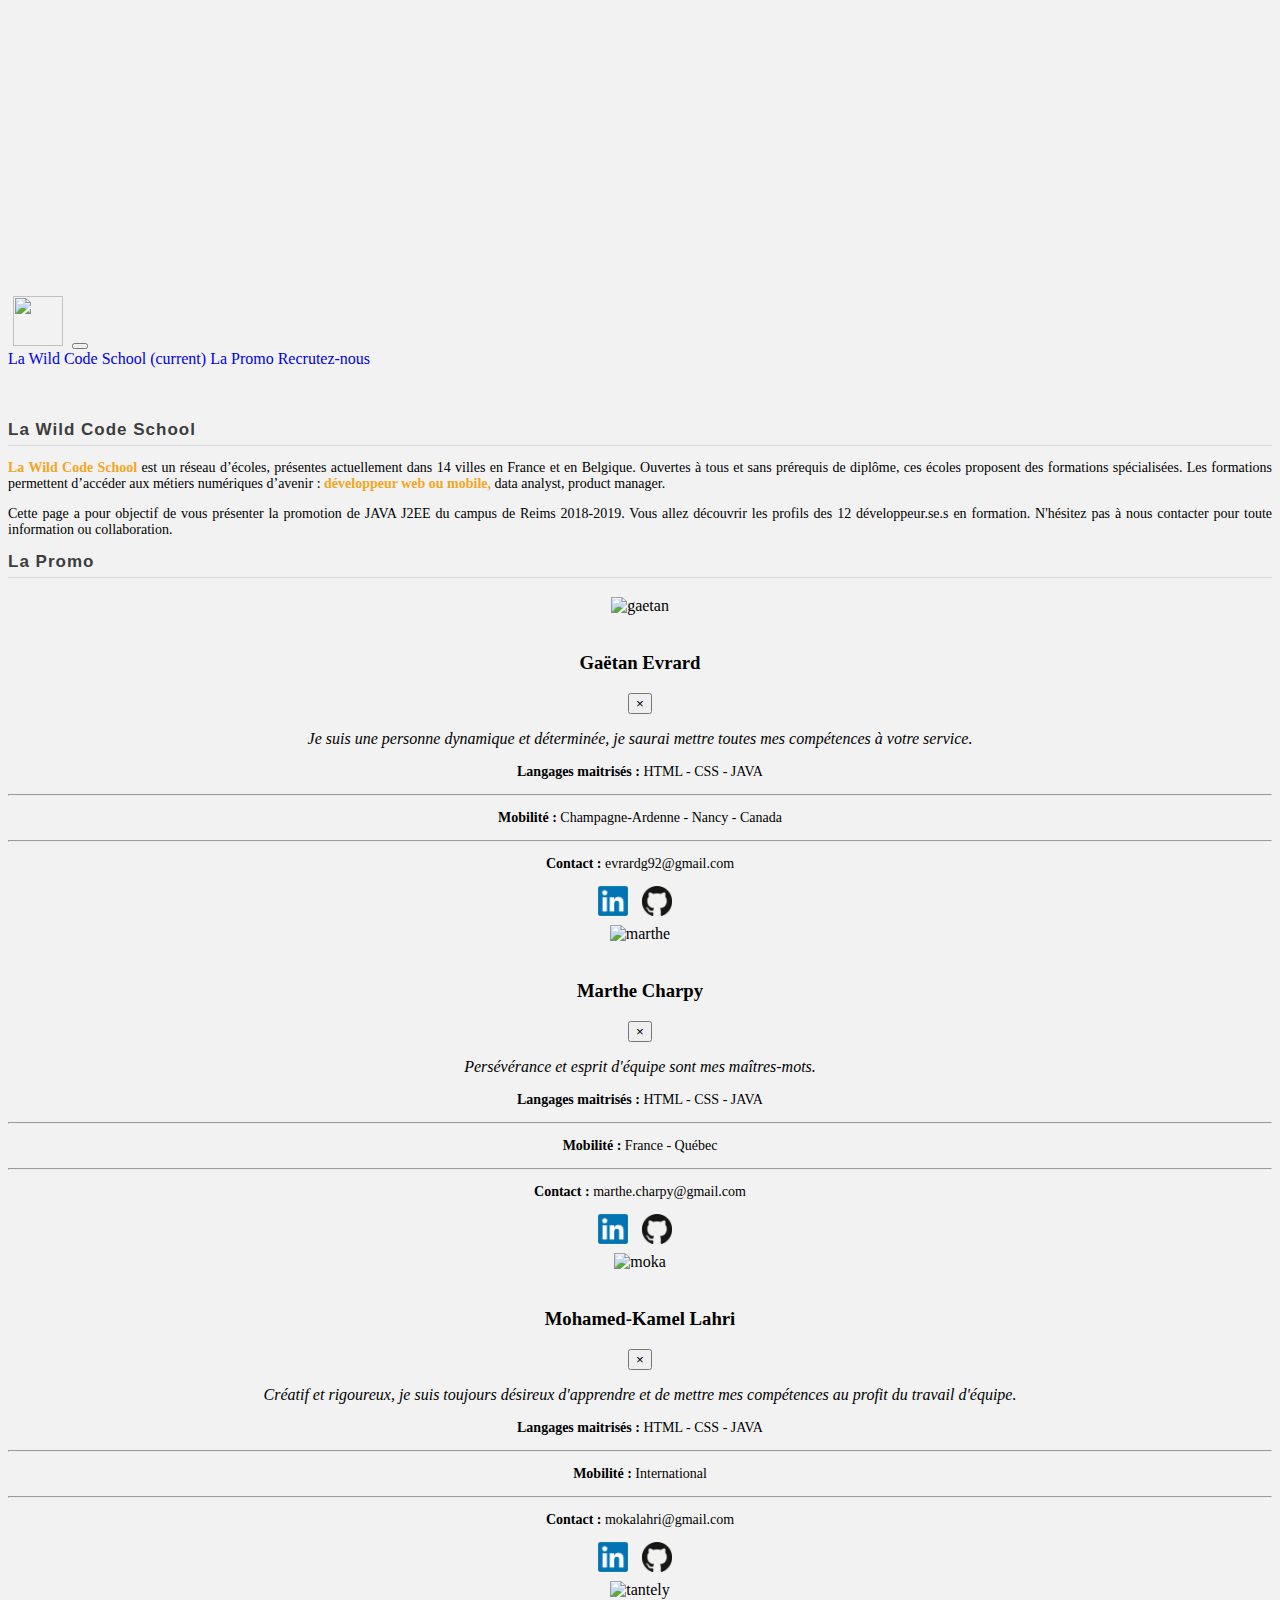
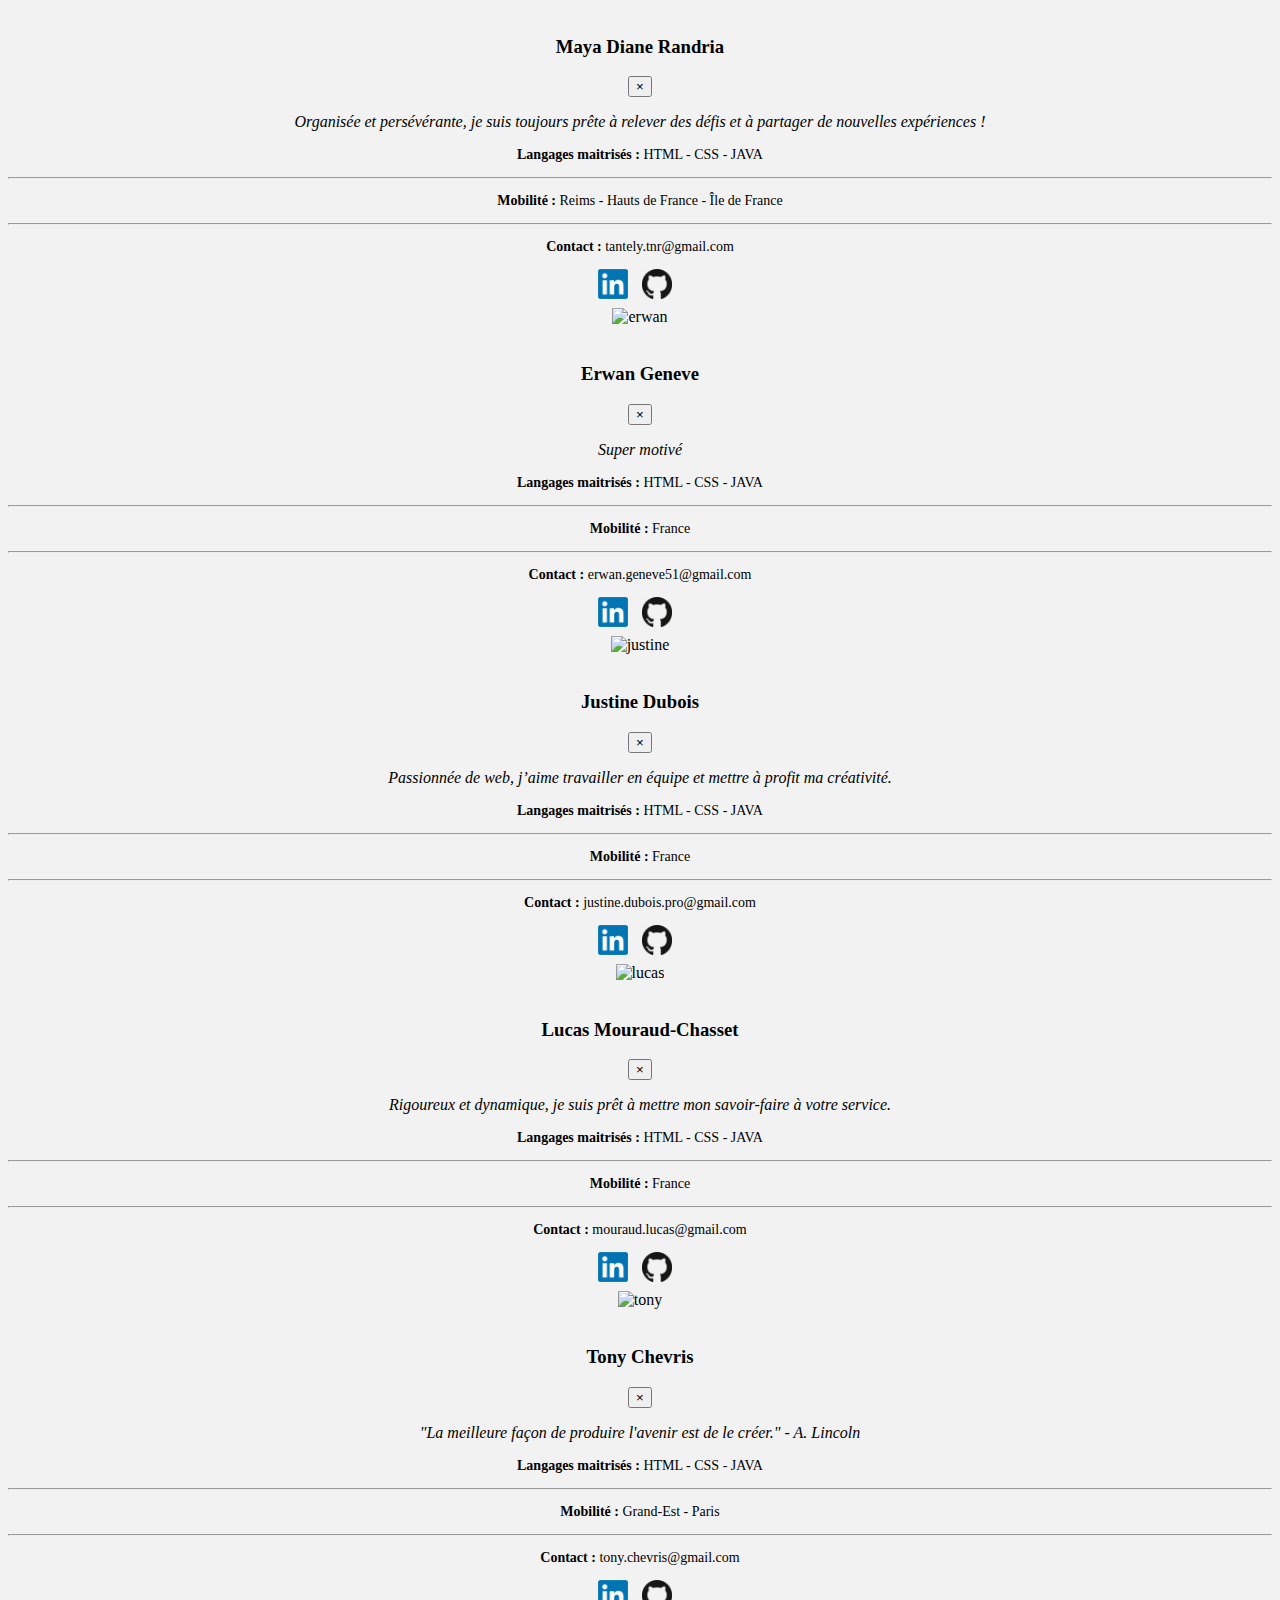
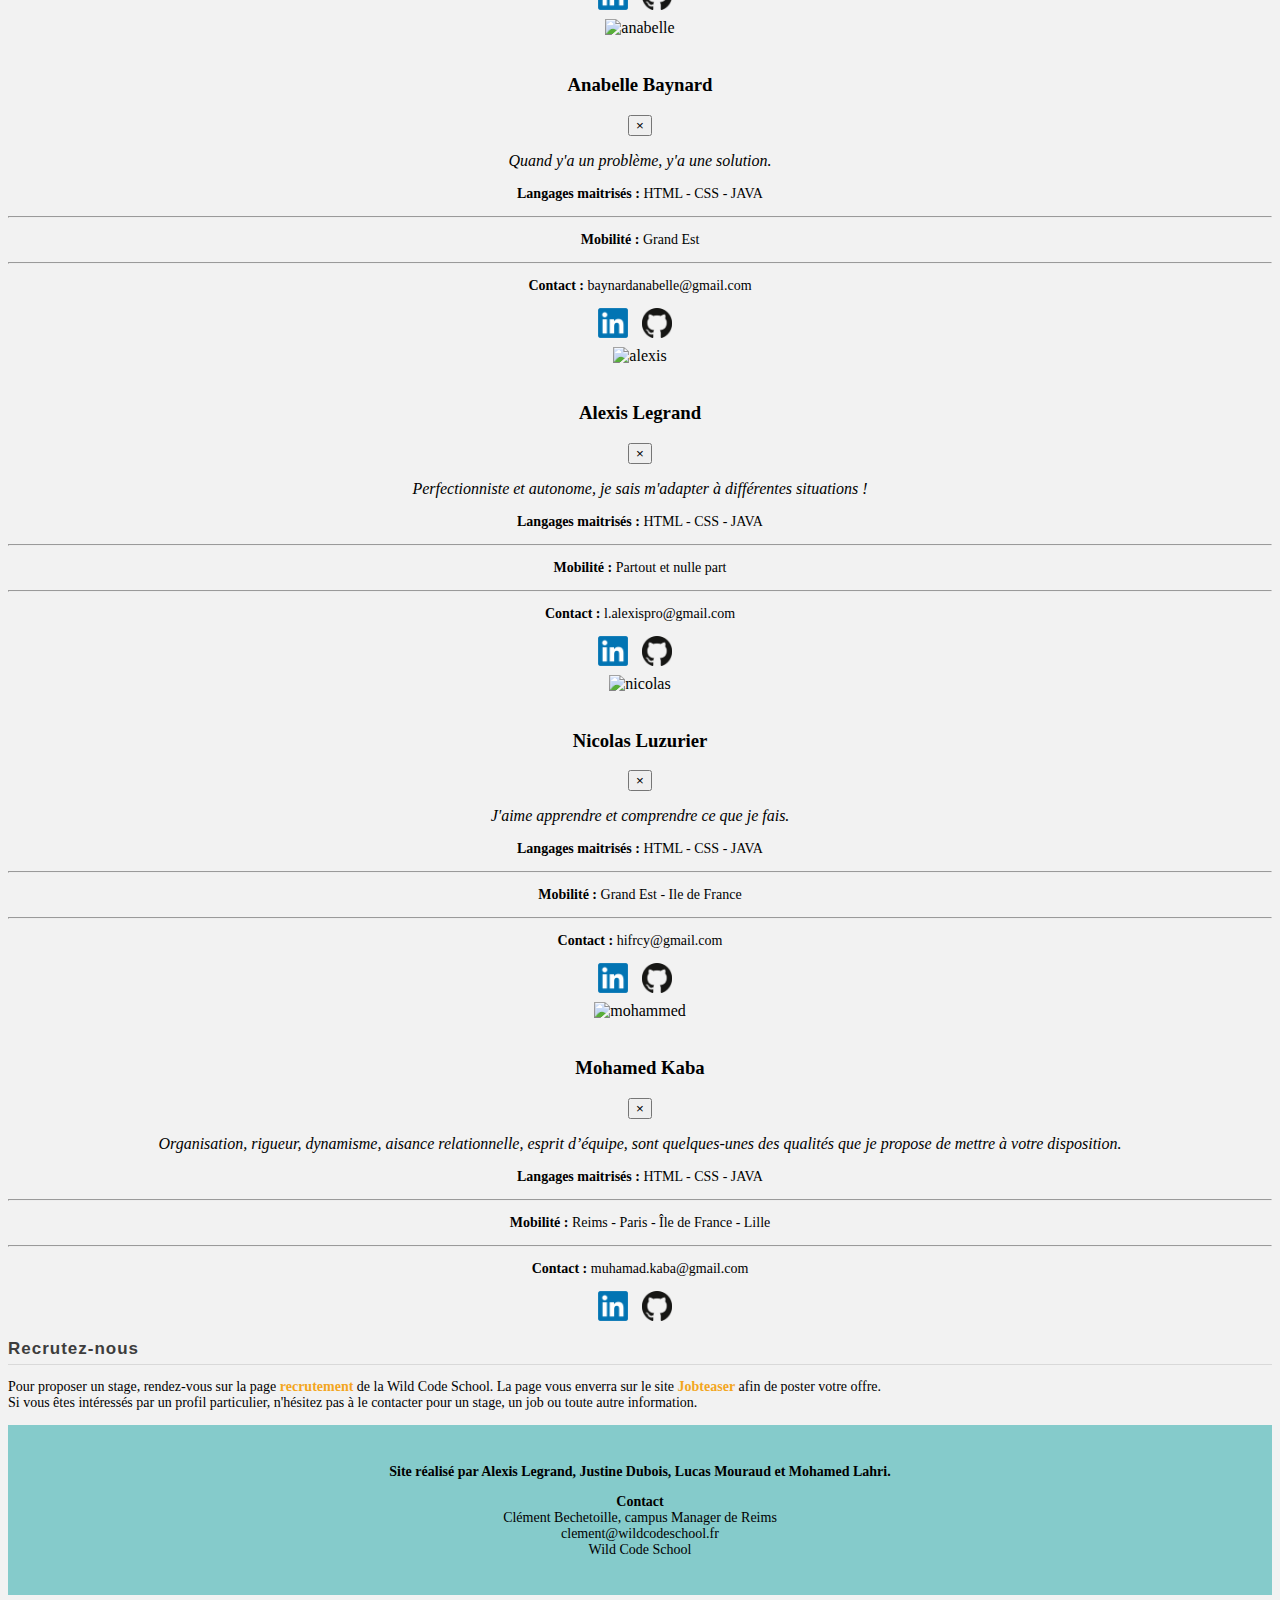
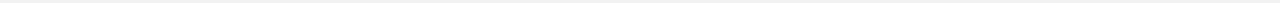
==== commit d2f07805: "changement logo github" ====
--- a/index.html
+++ b/index.html
@@ -7,6 +7,7 @@
     <link rel="stylesheet" href="https://stackpath.bootstrapcdn.com/bootstrap/4.1.3/css/bootstrap.min.css" integrity="sha384-MCw98/SFnGE8fJT3GXwEOngsV7Zt27NXFoaoApmYm81iuXoPkFOJwJ8ERdknLPMO" crossorigin="anonymous">
 
     <title>Wilders' Book </title>
+    <link rel="icon" type="image/png" href="https://wildcodeschool.fr/wp-content/uploads/2017/01/logo_orange_pastille.png" />
 
     <link rel="stylesheet" type="text/css" href="book.css" media="all">
 
@@ -27,7 +28,7 @@
             <div class="navbar-nav">
                 <a class="nav-item nav-link" href="#wild">La Wild Code School <span class="sr-only">(current)</span></a>
                 <a class="nav-item nav-link" href="#promo">La Promo</a>
-                <a class="nav-item nav-link" href="#contact">Contact</a>
+                <a class="nav-item nav-link" href="#contact">Recrutez-nous</a>
             </div>
         </div>
     </nav>
@@ -66,12 +67,12 @@
                                         </p>
                                         <p><span class="bold">Langages maitrisés :</span> HTML - CSS - JAVA</p>
                                         <hr>
-                                        <p><span class="bold">Mobilité :</span> Champagne Ardennes - Nancy - Canada</p>
+                                        <p><span class="bold">Mobilité :</span> Champagne-Ardenne - Nancy - Canada</p>
                                         <hr>
                                         <p><span class="bold">Contact :</span> evrardg92@gmail.com
                                         </p>
-                                        <a target="_blank" class="lien-linkedin" href="https://www.linkedin.com/in/gaetan-evrard-585799172/"><img class="for_default" src="https://upload.wikimedia.org/wikipedia/commons/thumb/c/ca/LinkedIn_logo_initials.png/768px-LinkedIn_logo_initials.png" width="30" height="30" alt="Compte Linkedin de Gaëtan Evrard"></a>
-                                        <a target="_blank" class="lien-github" href="https://github.com/Evrardg"><img class="for_default" src="https://assets-cdn.github.com/images/modules/logos_page/GitHub-Mark.png" width="35" height="35" alt="Compte Github de Gaëtan Evrard"></a>
+                                        <a target="_blank" class="lien-linkedin" href="https://www.linkedin.com/in/gaetan-evrard-585799172/"><img class="logos-modal" src="photos/logo_linkedin.png" width="30" height="30" alt="Compte Linkedin de Gaëtan Evrard"></a>
+                                        <a target="_blank" href="https://github.com/Evrardg"><img class="logos-modal" src="photos/logo_github.png" width="30" height="30" alt="Compte Github de Gaëtan Evrard"></a>
                                         </a>
                                     </div>
                                 </div>
@@ -94,16 +95,16 @@
                                         </button>
                                     </div>
                                     <div class="modal-body text-left">
-                                        <p class="italic">Persévérance et esprit d'équipe sont mes maîtres mots.
-                                        </p>
-                                        <p><span class="bold">Langages maitrisés :</span> HTML - CSS - JAVA</p>
-                                        <hr>
-                                        <p><span class="bold">Mobilité :</span> France - Quebec</p>
+                                        <p class="italic">Persévérance et esprit d'équipe sont mes maîtres-mots.
+                                        </p>
+                                        <p><span class="bold">Langages maitrisés :</span> HTML - CSS - JAVA</p>
+                                        <hr>
+                                        <p><span class="bold">Mobilité :</span> France - Québec</p>
                                         <hr>
                                         <p><span class="bold">Contact :</span> marthe.charpy@gmail.com
                                         </p>
-                                        <a target="_blank" class="lien-linkedin" href="https://www.linkedin.com/in/marthe-charpy-38ab99172/"><img class="for_default" src="https://upload.wikimedia.org/wikipedia/commons/thumb/c/ca/LinkedIn_logo_initials.png/768px-LinkedIn_logo_initials.png" width="30" height="30" alt="Compte Linkedin de Marthe Charpy"></a>
-                                        <a target="_blank" class="lien-github" href="https://github.com/marthecharpy"><img class="for_default" src="https://assets-cdn.github.com/images/modules/logos_page/GitHub-Mark.png" width="35" height="35" alt="Compte Github de Marthe Charpy"></a>
+                                        <a target="_blank" class="lien-linkedin" href="https://www.linkedin.com/in/marthe-charpy-38ab99172/"><img class="logos-modal" src="photos/logo_linkedin.png" width="30" height="30" alt="Compte Linkedin de Marthe Charpy"></a>
+                                        <a target="_blank" class="lien-github" href="https://github.com/marthecharpy"><img class="logos-modal" src="photos/logo_github.png" width="30" height="30" alt="Compte Github de Marthe Charpy"></a>
                                         </a>
                                     </div>
                                 </div>
@@ -134,8 +135,8 @@
                                         <hr>
                                         <p><span class="bold">Contact :</span> mokalahri@gmail.com
                                         </p>
-                                        <a target="_blank" class="lien-linkedin" href="https://www.linkedin.com/in/mohamed-kamel-lahri-348b99172/"><img class="for_default" src="https://upload.wikimedia.org/wikipedia/commons/thumb/c/ca/LinkedIn_logo_initials.png/768px-LinkedIn_logo_initials.png" width="30" height="30" alt="Compte Linkedin de Mohamed-Kamel Lahri"></a>
-                                        <a target="_blank" class="lien-github" href="https://github.com/Methodtw"><img class="for_default" src="https://assets-cdn.github.com/images/modules/logos_page/GitHub-Mark.png" width="35" height="35" alt="Compte Github de Mohamed-Kamel Lahri"></a>
+                                        <a target="_blank" class="lien-linkedin" href="https://www.linkedin.com/in/mohamed-kamel-lahri-348b99172/"><img class="logos-modal" src="photos/logo_linkedin.png" width="30" height="30" alt="Compte Linkedin de Mohamed-Kamel Lahri"></a>
+                                        <a target="_blank" class="lien-github" href="https://github.com/Methodtw"><img class="logos-modal" src="photos/logo_github.png" width="30" height="30" alt="Compte Github de Mohamed-Kamel Lahri"></a>
                                         </a>
                                     </div>
                                 </div>
@@ -152,7 +153,7 @@
                             <div class="modal-dialog" role="document">
                                 <div class="modal-content">
                                     <div class="modal-header">
-                                        <h3 class="modal-title" id="exampleModalLabel">Tantely Randria</h3>
+                                        <h3 class="modal-title" id="exampleModalLabel">Maya Diane Randria</h3>
                                         <button type="button" class="close" data-dismiss="modal" aria-label="Close">
                                             <span aria-hidden="true">&times;</span>
                                         </button>
@@ -166,8 +167,8 @@
                                         <hr>
                                         <p><span class="bold">Contact :</span> tantely.tnr@gmail.com
                                         </p>
-                                        <a target="_blank" class="lien-linkedin" href="https://www.linkedin.com/in/maya-diane-randria-555b99172/"><img class="for_default" src="https://upload.wikimedia.org/wikipedia/commons/thumb/c/ca/LinkedIn_logo_initials.png/768px-LinkedIn_logo_initials.png" width="30" height="30" alt="Compte Linkedin de Tantely Randria"></a>
-                                        <a target="_blank" class="lien-github" href="https://github.com/Ttl-10"><img class="for_default" src="https://assets-cdn.github.com/images/modules/logos_page/GitHub-Mark.png" width="35" height="35" alt="Compte Github de Tantely Randria"></a>
+                                        <a target="_blank" class="lien-linkedin" href="https://www.linkedin.com/in/maya-diane-r-555b99172/"><img class="logos-modal" src="photos/logo_linkedin.png" width="30" height="30" alt="Compte Linkedin de Maya Diane Randria"></a>
+                                        <a target="_blank" class="lien-github" href="https://github.com/Ttl-10"><img class="logos-modal" src="photos/logo_github.png" width="30" height="30" alt="Compte Github de Maya Diane Randria"></a>
                                         </a>
                                     </div>
                                 </div>
@@ -198,8 +199,8 @@
                                         <hr>
                                         <p><span class="bold">Contact :</span> erwan.geneve51@gmail.com
                                         </p>
-                                        <a target="_blank" class="lien-linkedin" href="https://www.linkedin.com/in/erwan-geneve-537b99172/"><img class="for_default" src="https://upload.wikimedia.org/wikipedia/commons/thumb/c/ca/LinkedIn_logo_initials.png/768px-LinkedIn_logo_initials.png" width="30" height="30" alt="Compte Linkedin de Erwan Geneve"></a>
-                                        <a target="_blank" class="lien-github" href="https://github.com/ExoNihilo"><img class="for_default" src="https://assets-cdn.github.com/images/modules/logos_page/GitHub-Mark.png" width="35" height="35" alt="Compte Github de Erwan Geneve"></a>
+                                        <a target="_blank" class="lien-linkedin" href="https://www.linkedin.com/in/erwan-geneve-537b99172/"><img class="logos-modal" src="photos/logo_linkedin.png" width="30" height="30" alt="Compte Linkedin de Erwan Geneve"></a>
+                                        <a target="_blank" class="lien-github" href="https://github.com/ExoNihilo"><img class="logos-modal" src="photos/logo_github.png" width="30" height="30" alt="Compte Github de Erwan Geneve"></a>
                                         </a>
                                     </div>
                                 </div>
@@ -228,16 +229,16 @@
                                         <hr>
                                         <p><span class="bold">Contact :</span> justine.dubois.pro@gmail.com
                                         </p>
-                                        <a target="_blank" class="lien-linkedin" href="https://www.linkedin.com/in/justine-dubois-pro/"><img class="for_default" src="https://upload.wikimedia.org/wikipedia/commons/thumb/c/ca/LinkedIn_logo_initials.png/768px-LinkedIn_logo_initials.png" width="30" height="30" alt="Compte Linkedin de Justine Dubois"></a>
-                                        <a target="_blank" class="lien-github" href="https://github.com/JuDubois"><img class="for_default" src="https://assets-cdn.github.com/images/modules/logos_page/GitHub-Mark.png" width="35" height="35" alt="Compte Github de Justine Dubois"></a>
-                                        </a>
-                                    </div>
-                                </div>
-                            </div>
-                        </div>
-                    </div>
-                    <div class="col-lg-3 col-md-4 col-sm-6 col-12">
-                        <div class="photo7" data-toggle="modal" data-target="#modal-lucas">
+                                        <a target="_blank" class="lien-linkedin" href="https://www.linkedin.com/in/justine-dubois-pro/"><img class="logos-modal" src="photos/logo_linkedin.png" width="30" height="30" alt="Compte Linkedin de Justine Dubois"></a>
+                                        <a target="_blank" class="lien-github" href="https://github.com/JuDubois"><img class="logos-modal" src="photos/logo_github.png" width="30" height="30" alt="Compte Github de Justine Dubois"></a>
+                                        </a>
+                                    </div>
+                                </div>
+                            </div>
+                        </div>
+                    </div>
+                    <div class="col-lg-3 col-md-4 col-sm-6 col-12">
+                        <div class="photo7" data-toggle="modal"  data-target="#modal-lucas">
                             <img src="https://raw.githubusercontent.com/JuDubois/book-des-wilders/master/photos/lucas.jpg" alt="lucas" class="rounded-circle">
                         </div>
                         <div class="modal fade" id="modal-lucas" tabindex="-1" role="dialog" aria-labelledby="exampleModalLabel" aria-hidden="true">
@@ -258,8 +259,8 @@
                                         <hr>
                                         <p><span class="bold">Contact :</span> mouraud.lucas@gmail.com
                                         </p>
-                                        <a target="_blank" class="lien-linkedin" href="https://www.linkedin.com/in/lucas-mouraud-chasset-4b7b99172/"><img class="for_default" src="https://upload.wikimedia.org/wikipedia/commons/thumb/c/ca/LinkedIn_logo_initials.png/768px-LinkedIn_logo_initials.png" width="30" height="30" alt="Compte Linkedin de Lucas Mouraud"></a>
-                                        <a target="_blank" class="lien-github" href="https://github.com/LucasMouraud"><img class="for_default" src="https://assets-cdn.github.com/images/modules/logos_page/GitHub-Mark.png" width="35" height="35" alt="Compte Github de Lucas Mouraud"></a>
+                                        <a target="_blank" class="lien-linkedin" href="https://www.linkedin.com/in/lucas-mouraud-chasset-4b7b99172/"><img class="logos-modal" src="photos/logo_linkedin.png" width="30" height="30" alt="Compte Linkedin de Lucas Mouraud"></a>
+                                        <a target="_blank" class="lien-github" href="https://github.com/LucasMouraud"><img class="logos-modal" src="photos/logo_github.png" width="30" height="30" alt="Compte Github de Lucas Mouraud"></a>
                                         </a>
                                     </div>
                                 </div>
@@ -288,8 +289,8 @@
                                         <hr>
                                         <p><span class="bold">Contact :</span> tony.chevris@gmail.com
                                         </p>
-                                        <a target="_blank" class="lien-linkedin" href="https://www.linkedin.com/in/tony-chevris-8abb98172/"><img class="for_default" src="https://upload.wikimedia.org/wikipedia/commons/thumb/c/ca/LinkedIn_logo_initials.png/768px-LinkedIn_logo_initials.png" width="30" height="30" alt="Compte Linkedin de Tony Chevris"></a>
-                                        <a target="_blank" class="lien-github" href="https://github.com/TonyC51"><img class="for_default" src="https://assets-cdn.github.com/images/modules/logos_page/GitHub-Mark.png" width="35" height="35" alt="Compte Github de Tony Chevris"></a>
+                                        <a target="_blank" class="lien-linkedin" href="https://www.linkedin.com/in/tony-chevris-8abb98172/"><img class="logos-modal" src="photos/logo_linkedin.png" width="30" height="30" alt="Compte Linkedin de Tony Chevris"></a>
+                                        <a target="_blank" class="lien-github" href="https://github.com/TonyC51"><img class="logos-modal" src="photos/logo_github.png" width="30" height="30" alt="Compte Github de Tony Chevris"></a>
                                         </a>
                                     </div>
                                 </div>
@@ -319,8 +320,8 @@
                                         <hr>
                                         <p><span class="bold">Contact :</span> baynardanabelle@gmail.com
                                         </p>
-                                        <a target="_blank" class="lien-linkedin" href="https://www.linkedin.com/in/anabelle-baynard-24a542120/"><img class="for_default" src="https://upload.wikimedia.org/wikipedia/commons/thumb/c/ca/LinkedIn_logo_initials.png/768px-LinkedIn_logo_initials.png" width="30" height="30" alt="Compte Linkedin de Lucas Mouraud"></a>
-                                        <a target="_blank" class="lien-github" href="https://github.com/blackadder2509"><img class="for_default" src="https://assets-cdn.github.com/images/modules/logos_page/GitHub-Mark.png" width="35" height="35" alt="Compte Github de Lucas Mouraud"></a>
+                                        <a target="_blank" class="lien-linkedin" href="https://www.linkedin.com/in/anabelle-baynard-24a542120/"><img class="logos-modal" src="photos/logo_linkedin.png" width="30" height="30" alt="Compte Linkedin de Lucas Mouraud"></a>
+                                        <a target="_blank" class="lien-github" href="https://github.com/blackadder2509"><img class="logos-modal" src="photos/logo_github.png" width="30" height="30" alt="Compte Github de Lucas Mouraud"></a>
                                         </a>
                                     </div>
                                 </div>
@@ -341,7 +342,7 @@
                                         </button>
                                     </div>
                                     <div class="modal-body text-left">
-                                        <p class="italic">Perfectionniste et Autonome, je sais m'adapter à différentes situations !
+                                        <p class="italic">Perfectionniste et autonome, je sais m'adapter à différentes situations !
                                         </p>
                                         <p><span class="bold">Langages maitrisés :</span> HTML - CSS - JAVA</p>
                                         <hr>
@@ -349,8 +350,8 @@
                                         <hr>
                                         <p><span class="bold">Contact :</span> l.alexispro@gmail.com
                                         </p>
-                                        <a target="_blank" class="lien-linkedin" href="https://www.linkedin.com/in/alexis-legrand-8a747b173/"><img class="for_default" src="https://upload.wikimedia.org/wikipedia/commons/thumb/c/ca/LinkedIn_logo_initials.png/768px-LinkedIn_logo_initials.png" width="30" height="30" alt="Compte Linkedin de Alexis Legrand"></a>
-                                        <a target="_blank" class="lien-github" href="https://gist.github.com/l-alexis"><img class="for_default" src="https://assets-cdn.github.com/images/modules/logos_page/GitHub-Mark.png" width="35" height="35" alt="Compte Github de Alexis Legrand"></a>
+                                        <a target="_blank" class="lien-linkedin" href="https://www.linkedin.com/in/alexis-legrand-8a747b173/"><img class="logos-modal" src="photos/logo_linkedin.png" width="30" height="30" alt="Compte Linkedin de Alexis Legrand"></a>
+                                        <a target="_blank" class="lien-github" href="https://gist.github.com/l-alexis"><img class="logos-modal" src="photos/logo_github.png" width="30" height="30" alt="Compte Github de Alexis Legrand"></a>
                                         </a>
                                     </div>
                                 </div>
@@ -379,8 +380,8 @@
                                         <hr>
                                         <p><span class="bold">Contact :</span> hifrcy@gmail.com
                                         </p>
-                                        <a target="_blank" class="lien-linkedin" href="www.linkedin.com/in/nicolas-luzurier"><img class="for_default" src="https://upload.wikimedia.org/wikipedia/commons/thumb/c/ca/LinkedIn_logo_initials.png/768px-LinkedIn_logo_initials.png" width="30" height="30" alt="Compte Linkedin de Nicolas Luzurier"></a>
-                                        <a target="_blank" class="lien-github" href="https://github.com/hifrcy"><img class="for_default" src="https://assets-cdn.github.com/images/modules/logos_page/GitHub-Mark.png" width="35" height="35" alt="Compte Github de Nicolas Luzurier"></a>
+                                        <a target="_blank" class="lien-linkedin" href="https://www.linkedin.com/in/nicolas-luzurier"><img class="logos-modal" src="photos/logo_linkedin.png" width="30" height="30" alt="Compte Linkedin de Nicolas Luzurier"></a>
+                                        <a target="_blank" class="lien-github" href="https://github.com/hifrcy"><img class="logos-modal" src="photos/logo_github.png" width="30" height="30" alt="Compte Github de Nicolas Luzurier"></a>
                                         </a>
                                     </div>
                                 </div>
@@ -411,8 +412,8 @@
                                 <hr>
                                 <p><span class="bold">Contact :</span> muhamad.kaba@gmail.com
                                 </p>
-                                <a target="_blank" class="lien-linkedin" href="https://www.linkedin.com/in/mohamed-kaba-243a6a173/"><img class="for_default" src="https://upload.wikimedia.org/wikipedia/commons/thumb/c/ca/LinkedIn_logo_initials.png/768px-LinkedIn_logo_initials.png" width="30" height="30" alt="Compte Linkedin de Mohamed Kaba"></a>
-                                <a target="_blank" class="lien-github" href="https://github.com/Mokabza51"><img class="for_default" src="https://assets-cdn.github.com/images/modules/logos_page/GitHub-Mark.png" width="35" height="35" alt="Compte Github de Mohamed Kaba"></a>
+                                <a target="_blank" class="lien-linkedin" href="https://www.linkedin.com/in/mohamed-kaba-243a6a173/"><img class="logos-modal" src="photos/logo_linkedin.png" width="30" height="30" alt="Compte Linkedin de Mohamed Kaba"></a>
+                                <a target="_blank" class="lien-github" href="https://github.com/Mokabza51"><img class="logos-modal" src="photos/logo_github.png" width="30" height="30" alt="Compte Github de Mohamed Kaba"></a>
                                 </a>
                             </div>
                         </div>
@@ -423,8 +424,8 @@
         </section>
 
         <section id="contact">
-            <h2>Proposer un stage ou un job</h2>
-            <p>Pour proposer un stage, rendez-vous sur la page <a href="https://wildcodeschool.fr/recruter-un-developpeur/" target="_blank">Recrutement</a> de la Wild Code School. La page vous enverra sur le site <a href="https://wild-code-school.jobteaser.com/fr/recruiter_account/sign_in?back_to_after_login=%2Ffr%2Frecruiter_account%2Fjob_offers" target="_blank"> Jobteaser</a> afin de poster votre offre.
+            <h2>Recrutez-nous</h2>
+            <p>Pour proposer un stage, rendez-vous sur la page <a href="https://wildcodeschool.fr/recruter-un-developpeur/" target="_blank">recrutement</a> de la Wild Code School. La page vous enverra sur le site <a href="https://wild-code-school.jobteaser.com/fr/recruiter_account/sign_in?back_to_after_login=%2Ffr%2Frecruiter_account%2Fjob_offers" target="_blank"> Jobteaser</a> afin de poster votre offre.
                 <br>Si vous êtes intéressés par un profil particulier, n'hésitez pas à le contacter pour un stage, un job ou toute autre information.
         </section>
     </main>
@@ -444,4 +445,4 @@
 
 </body>
 
-</html>+</html>
--- a/book.css
+++ b/book.css
@@ -118,6 +118,7 @@
 
 .rounded-circle:hover {
   border: 5px solid #f3a61f;
+  cursor: pointer;
 }
 
 /* Popup */
@@ -131,6 +132,9 @@
   font-style: italic;
 }
 
+.logos-modal {
+  margin-right: 10px;
+}
 
 /* Footer */
 
@@ -139,8 +143,9 @@
   background-color: #85cbcb;
 }
 
-#footer{
-  padding: 2%;
+#footer{padding-top: 2%;
+  padding-left: 2%;
+  padding-right: 2%;
   text-align: center;
 }
 
@@ -156,4 +161,4 @@
 
 #bold_footer{
   font-weight: bold;
-}+}
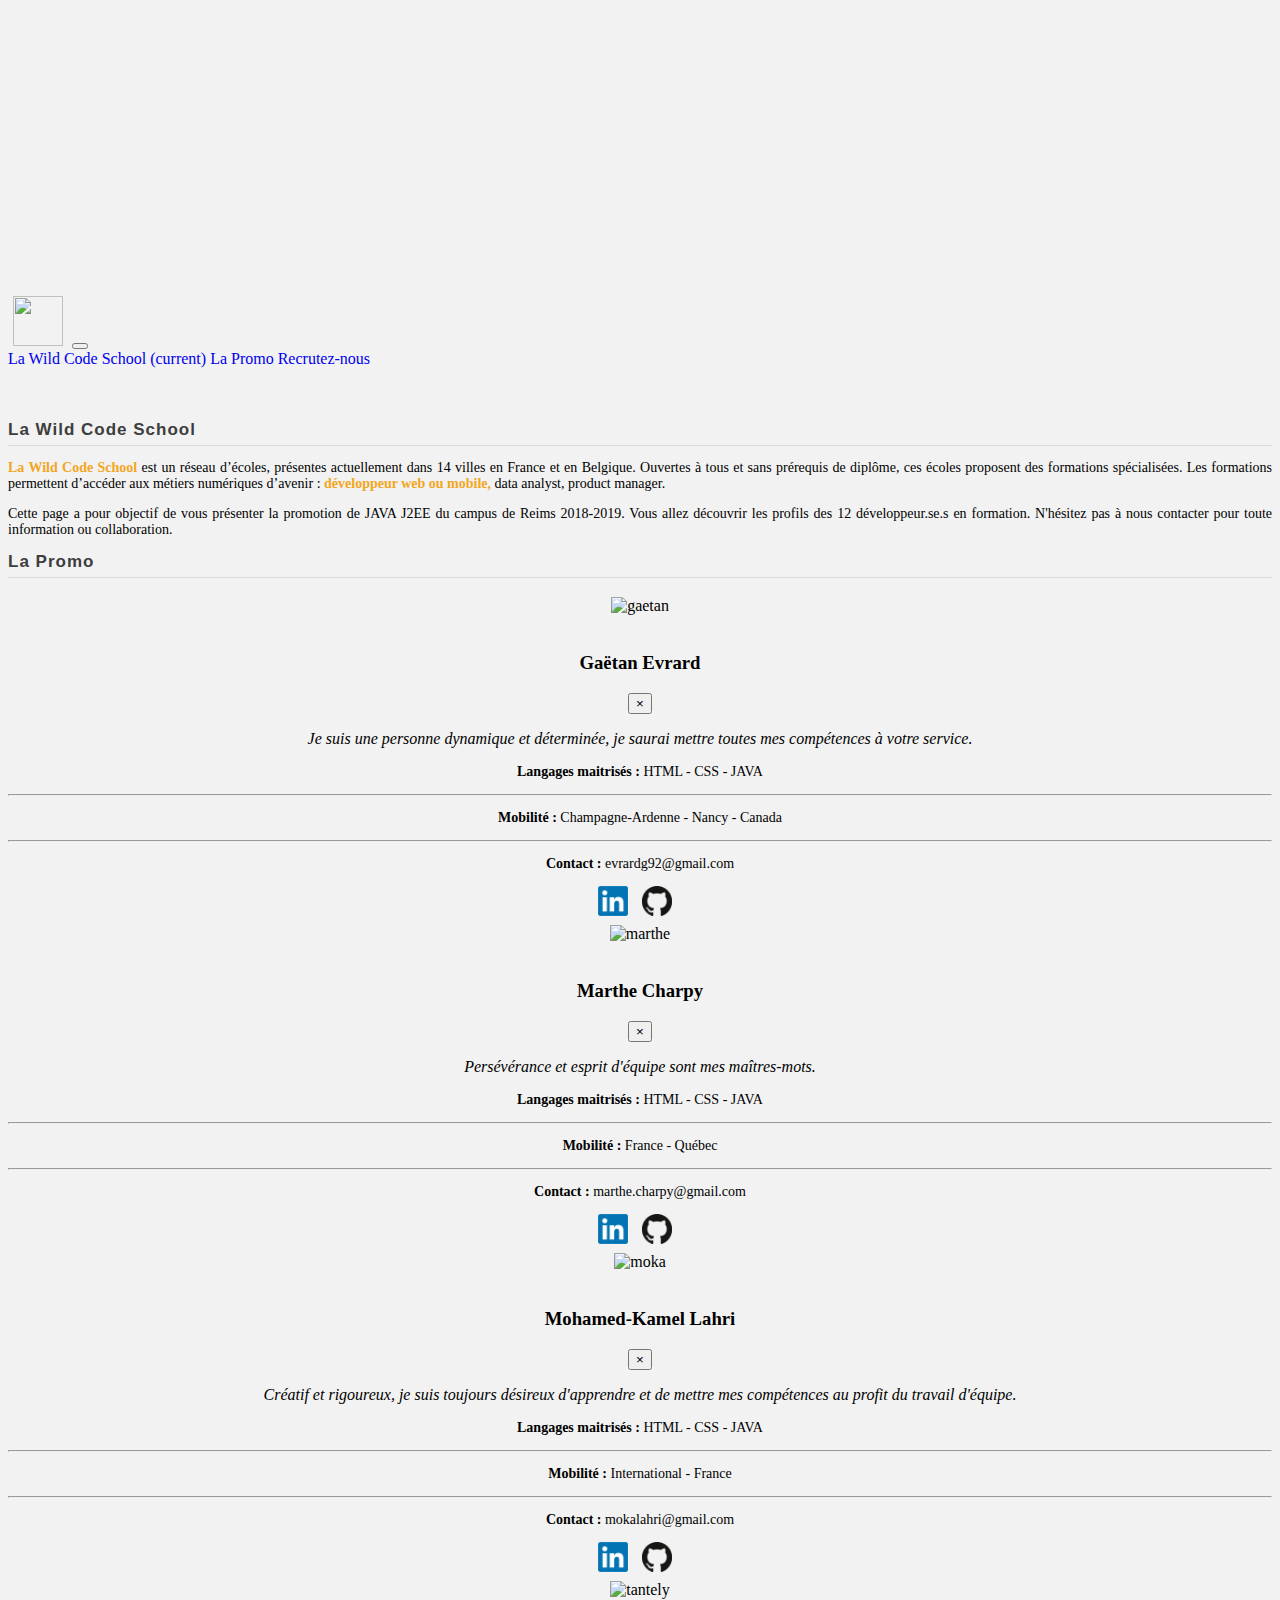
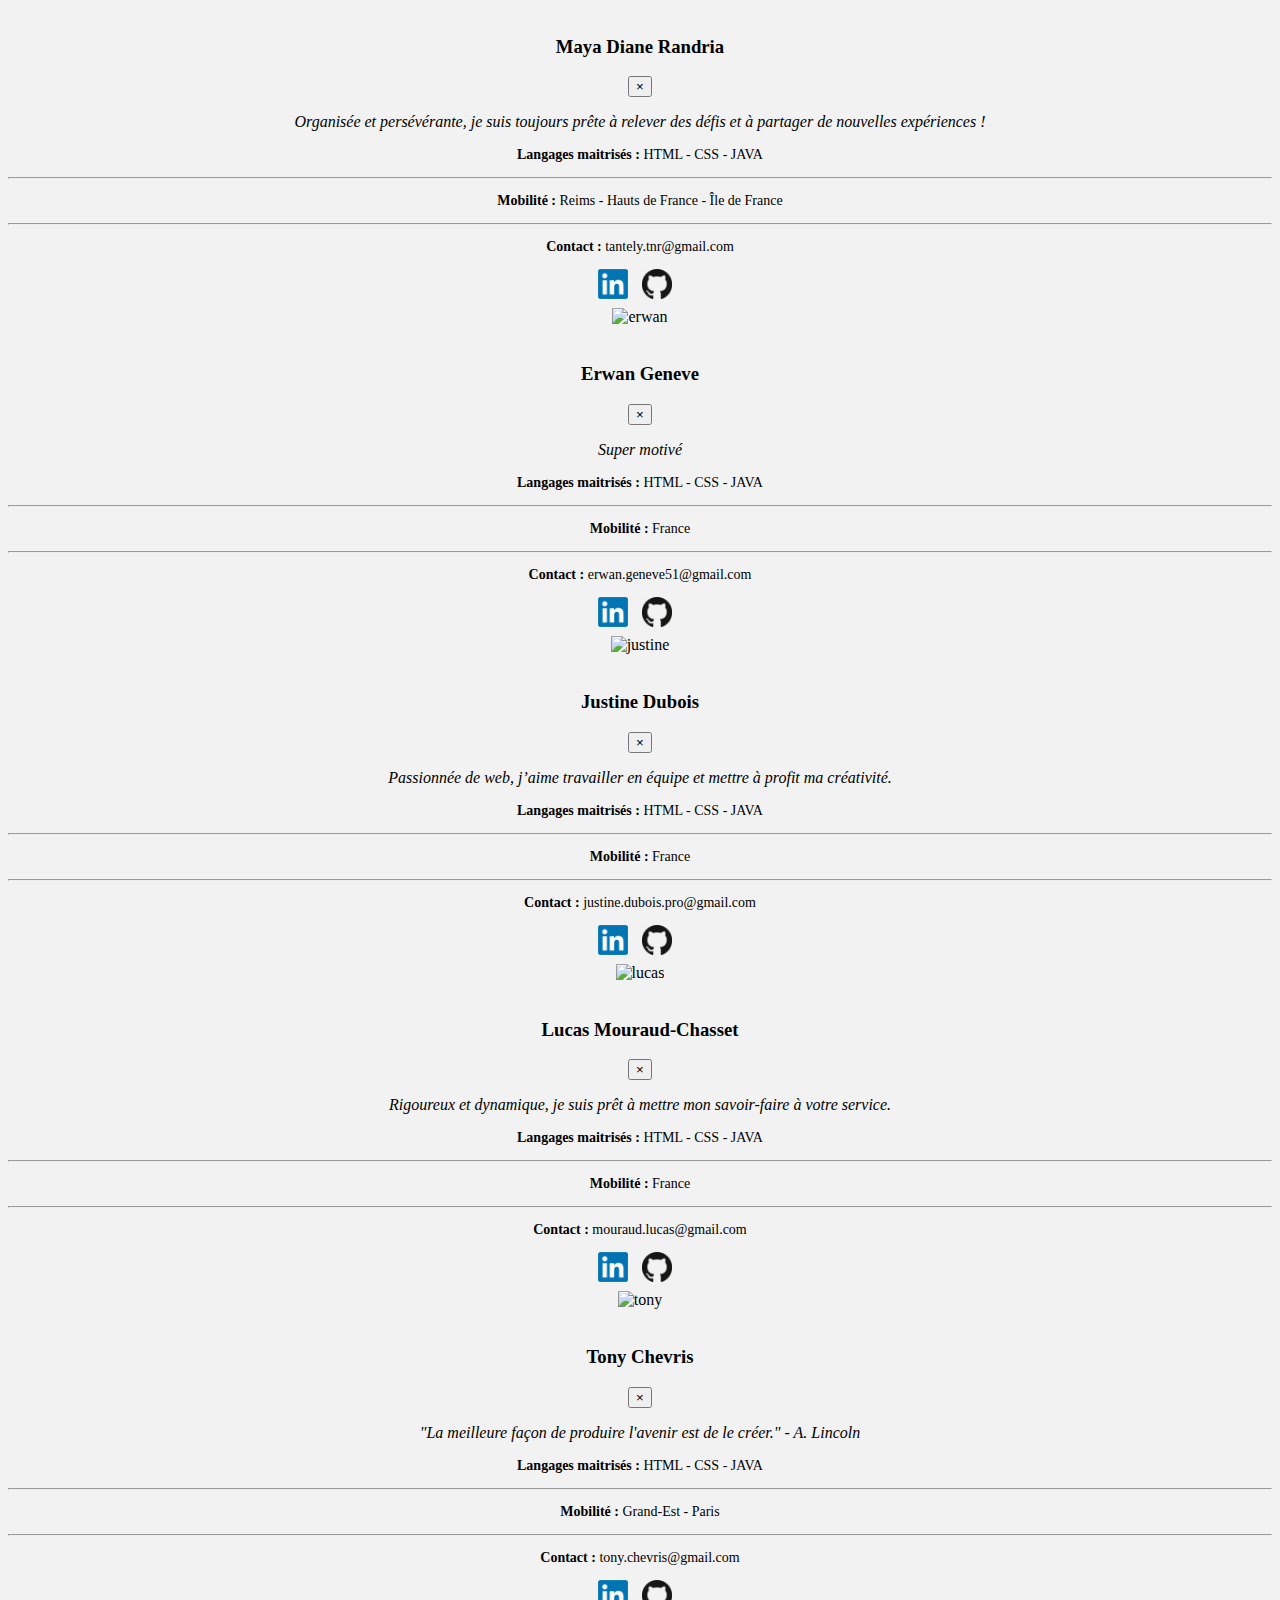
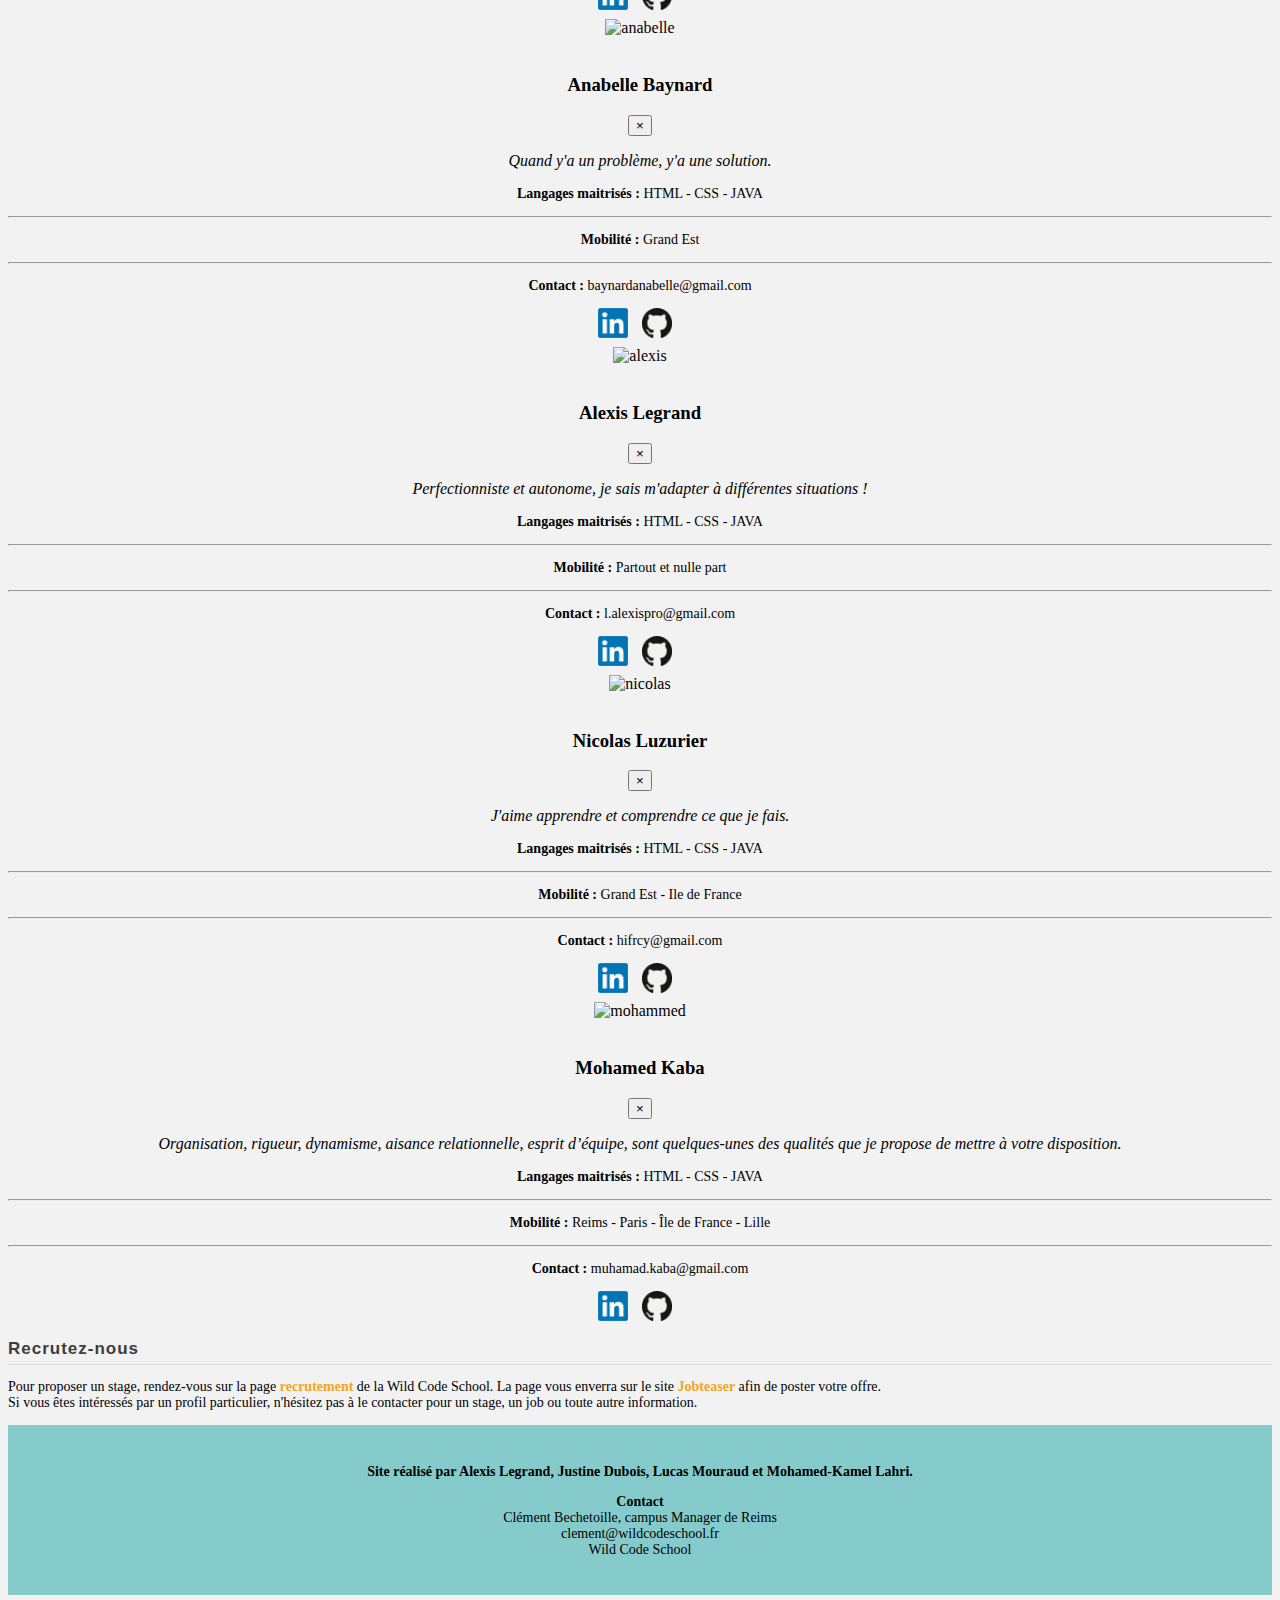
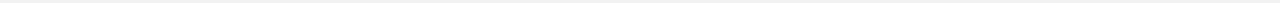
==== commit ef3ecf27: "Merge branch 'master' of https://github.com/JuDubois/book-des-wilders" ====
--- a/index.html
+++ b/index.html
@@ -131,7 +131,7 @@
                                         </p>
                                         <p><span class="bold">Langages maitrisés :</span> HTML - CSS - JAVA</p>
                                         <hr>
-                                        <p><span class="bold">Mobilité :</span> International</p>
+                                        <p><span class="bold">Mobilité :</span> International - France</p>
                                         <hr>
                                         <p><span class="bold">Contact :</span> mokalahri@gmail.com
                                         </p>
@@ -431,7 +431,7 @@
     </main>
     <footer>
         <div id="footer">
-            <p id="bold_footer">Site réalisé par Alexis Legrand, Justine Dubois, Lucas Mouraud et Mohamed Lahri.</p>
+            <p id="bold_footer">Site réalisé par Alexis Legrand, Justine Dubois, Lucas Mouraud et Mohamed-Kamel Lahri.</p>
             <p><span id="bold_footer">Contact</span>
                 <br>Clément Bechetoille, campus Manager de Reims
                 <br>clement@wildcodeschool.fr
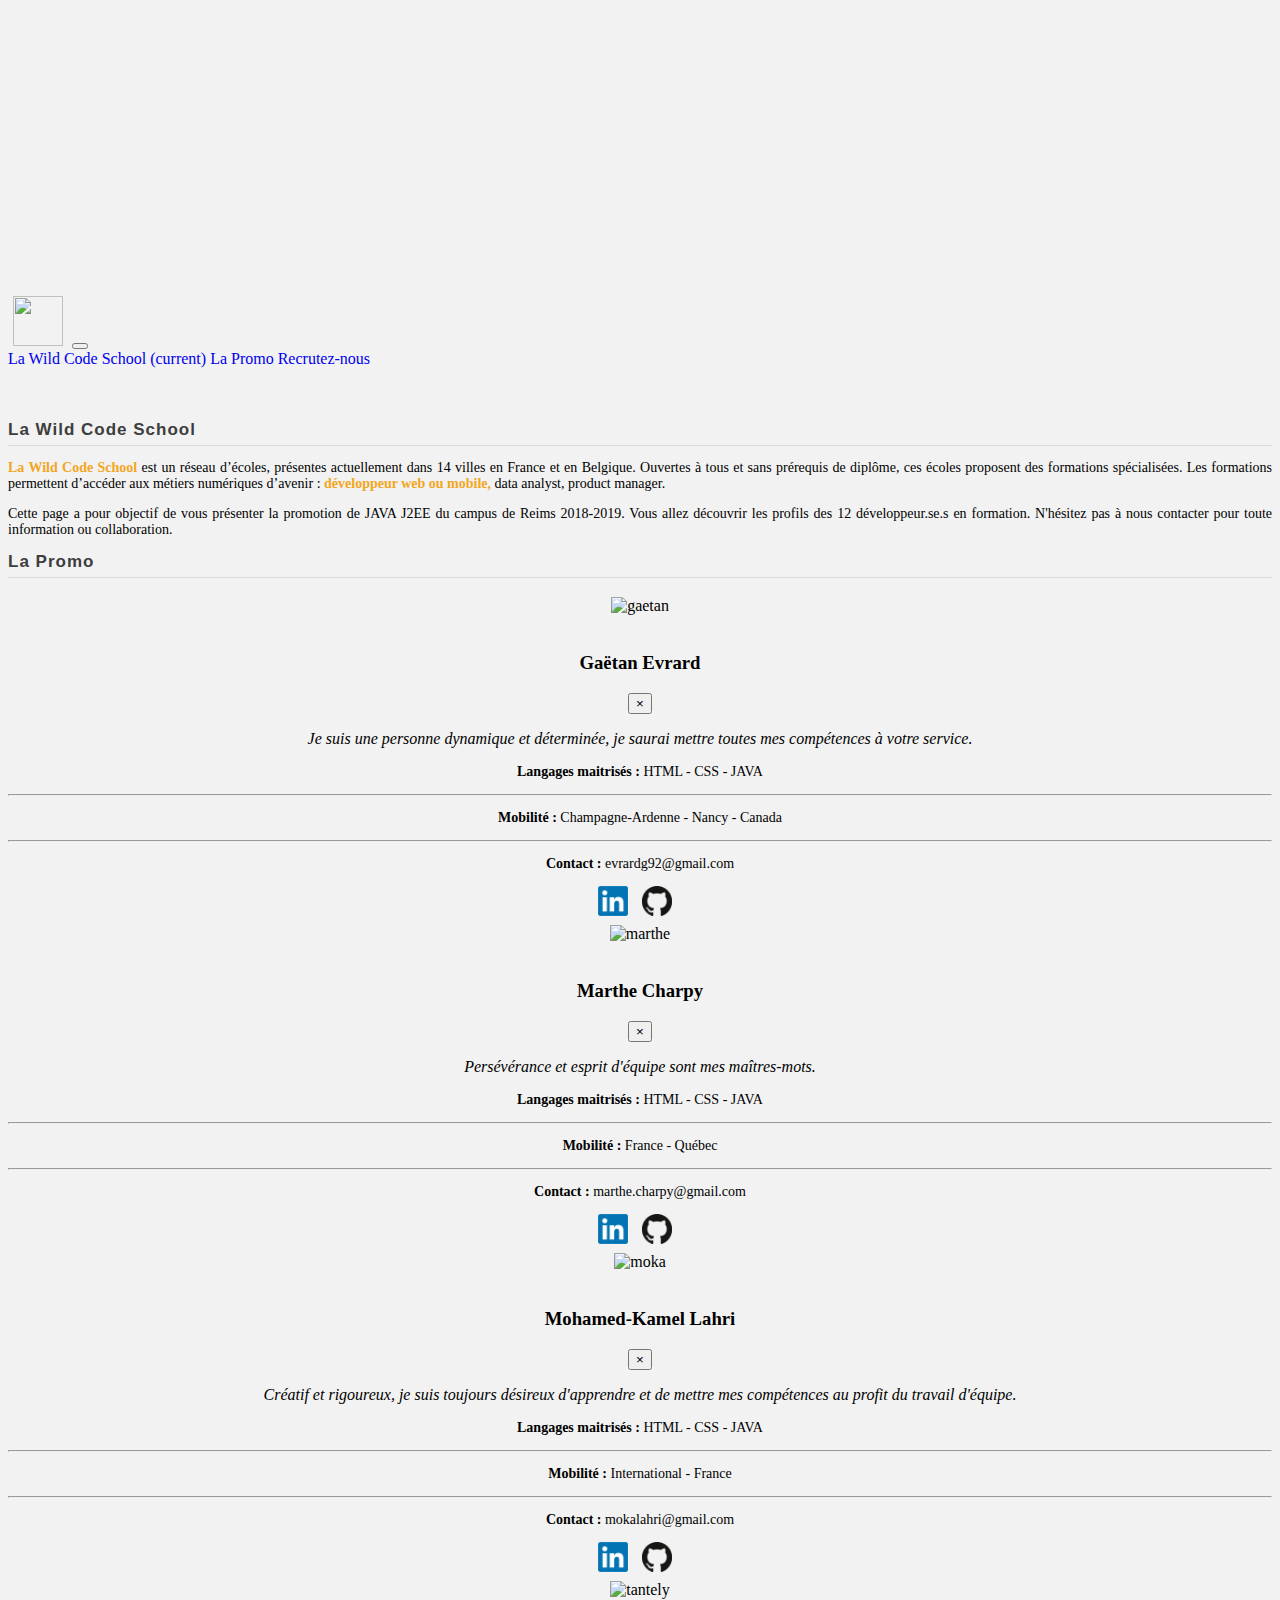
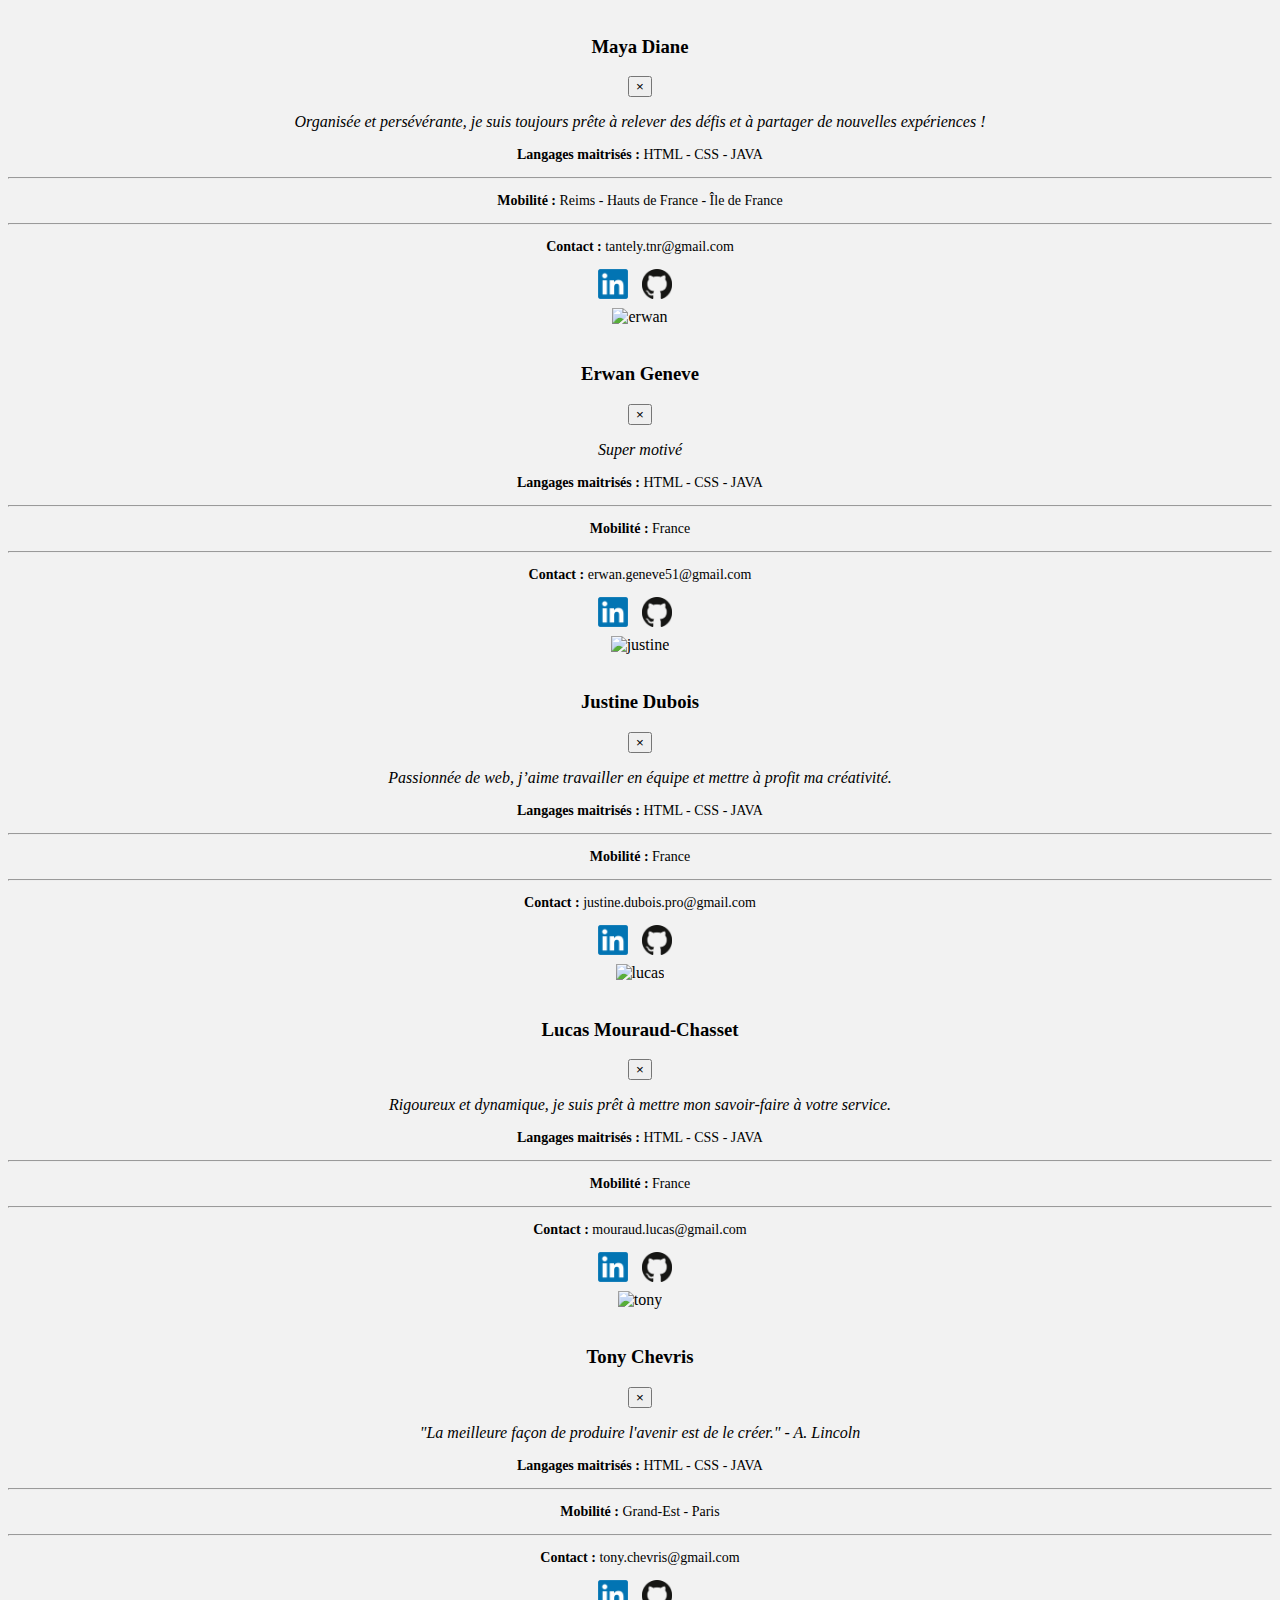
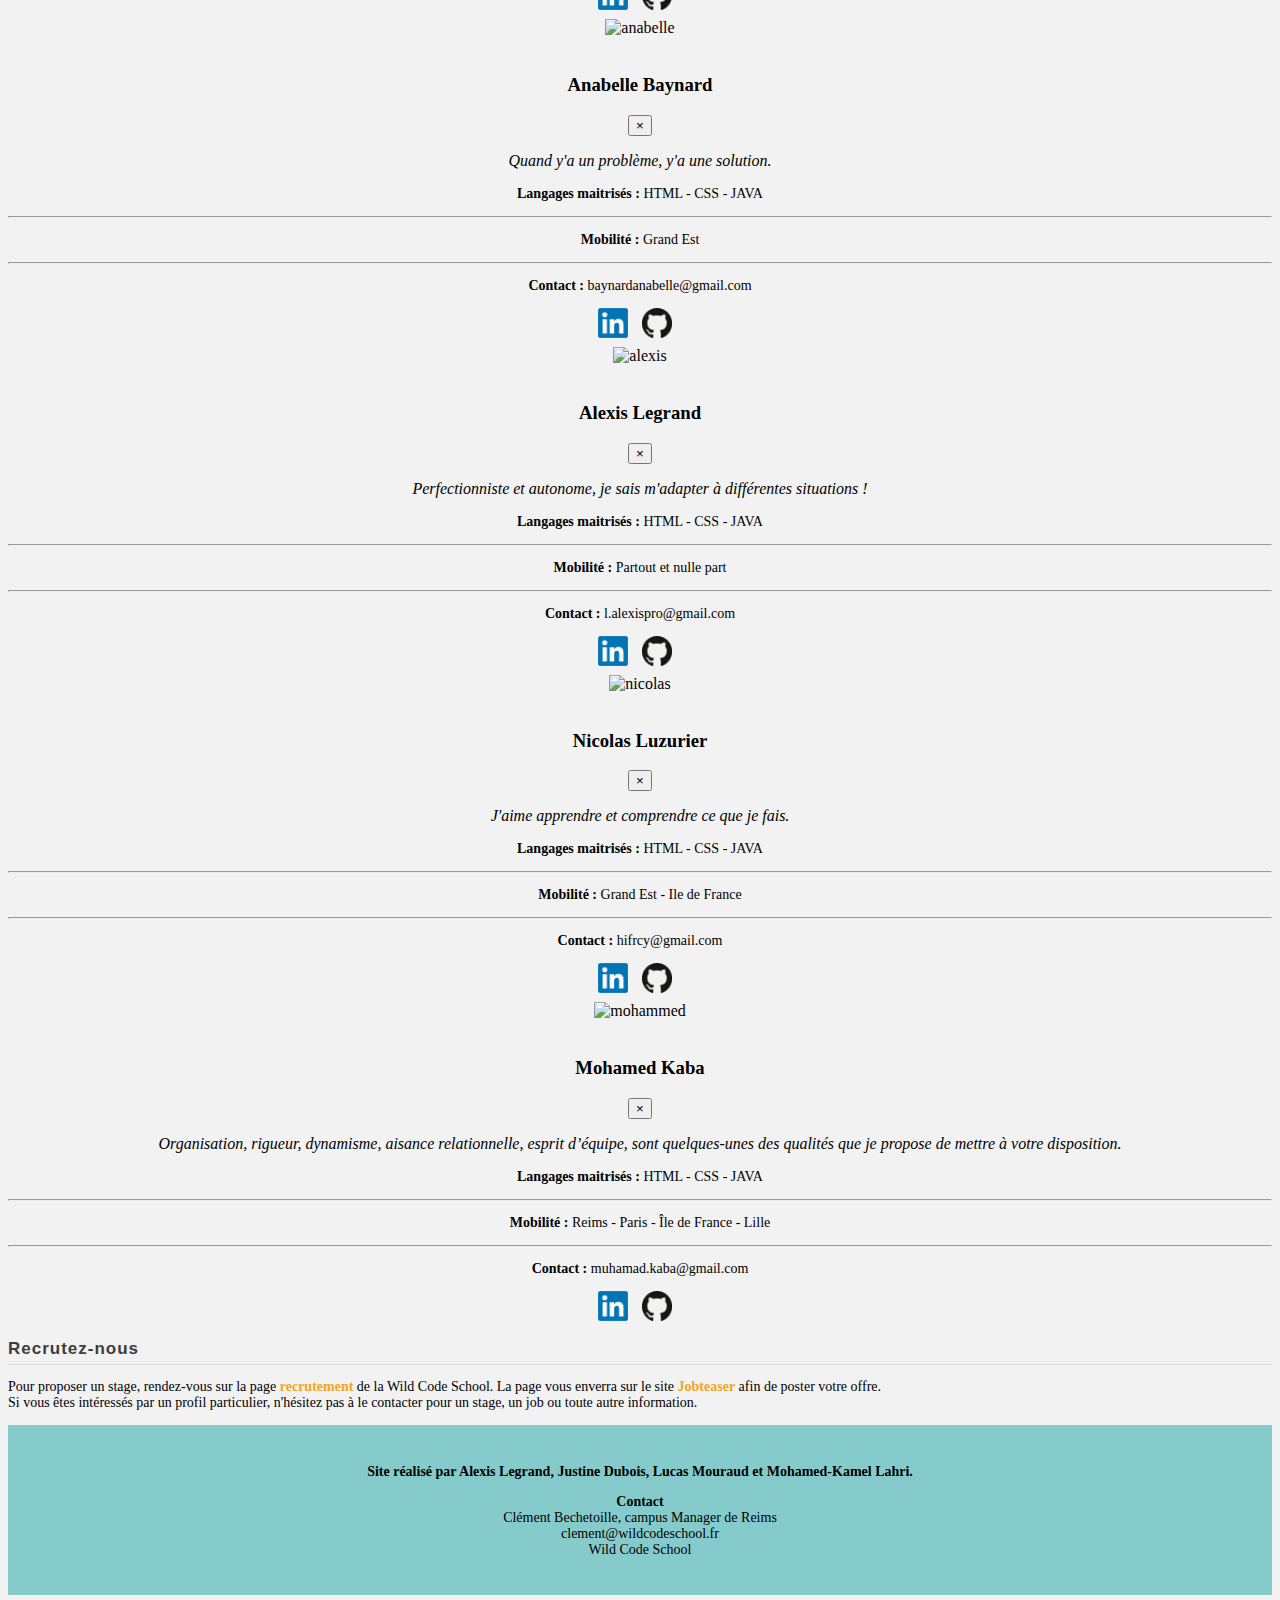
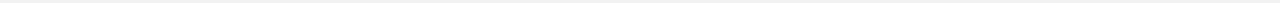
==== commit c8e1c0d1: "changement nom Ttl" ====
--- a/index.html
+++ b/index.html
@@ -153,7 +153,7 @@
                             <div class="modal-dialog" role="document">
                                 <div class="modal-content">
                                     <div class="modal-header">
-                                        <h3 class="modal-title" id="exampleModalLabel">Maya Diane Randria</h3>
+                                        <h3 class="modal-title" id="exampleModalLabel">Maya Diane</h3>
                                         <button type="button" class="close" data-dismiss="modal" aria-label="Close">
                                             <span aria-hidden="true">&times;</span>
                                         </button>
